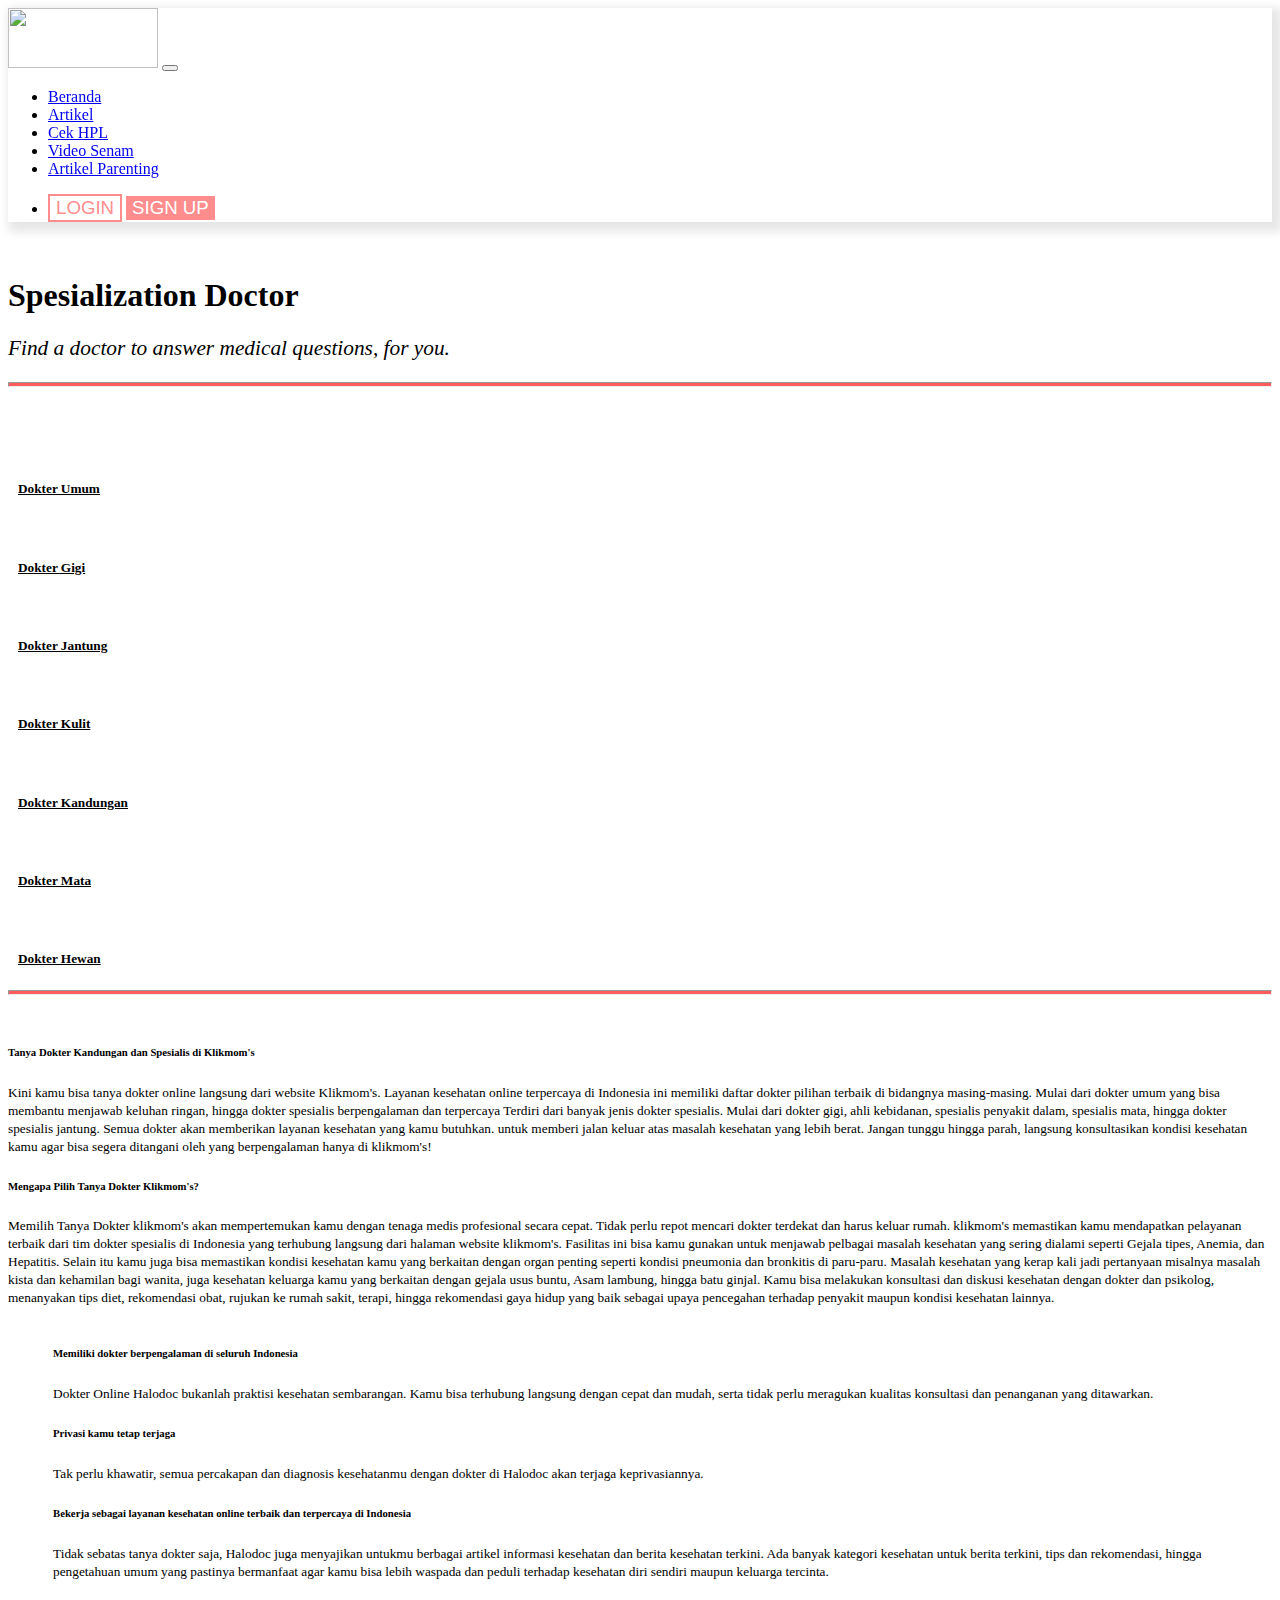
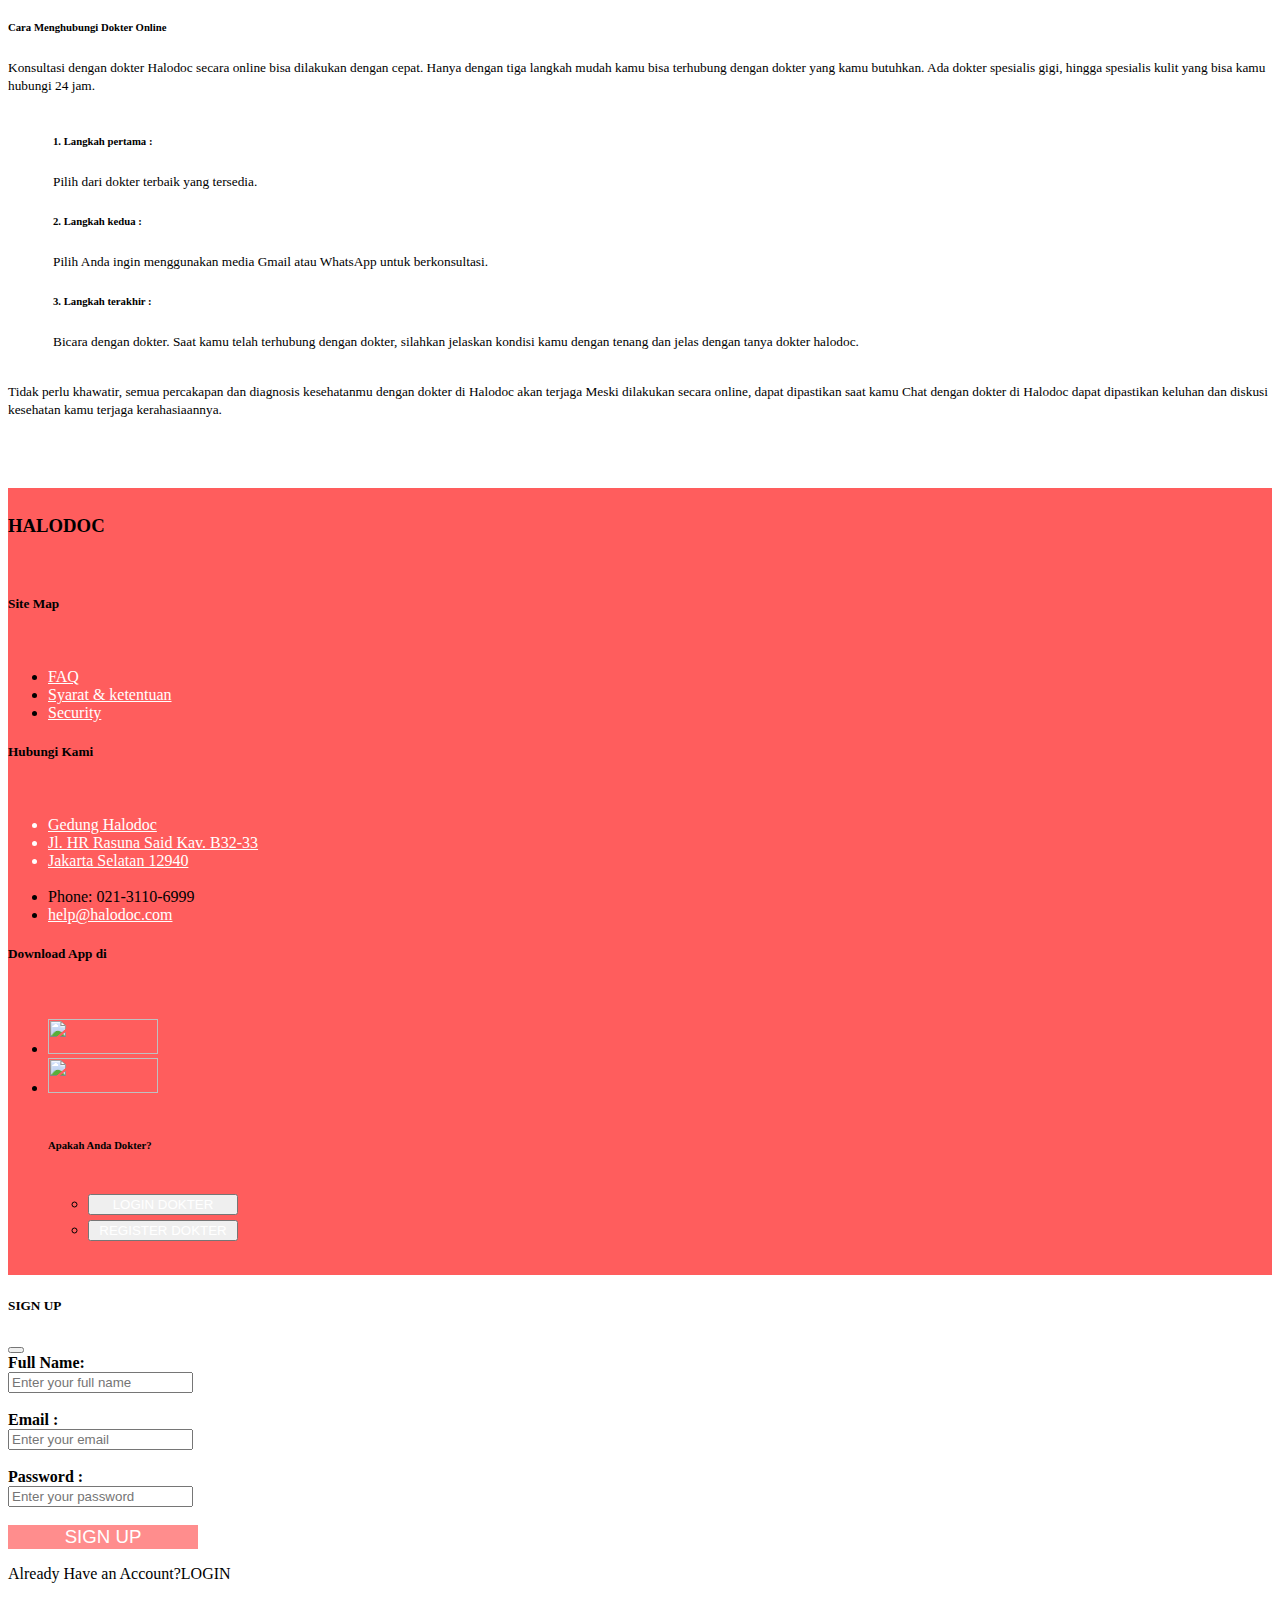
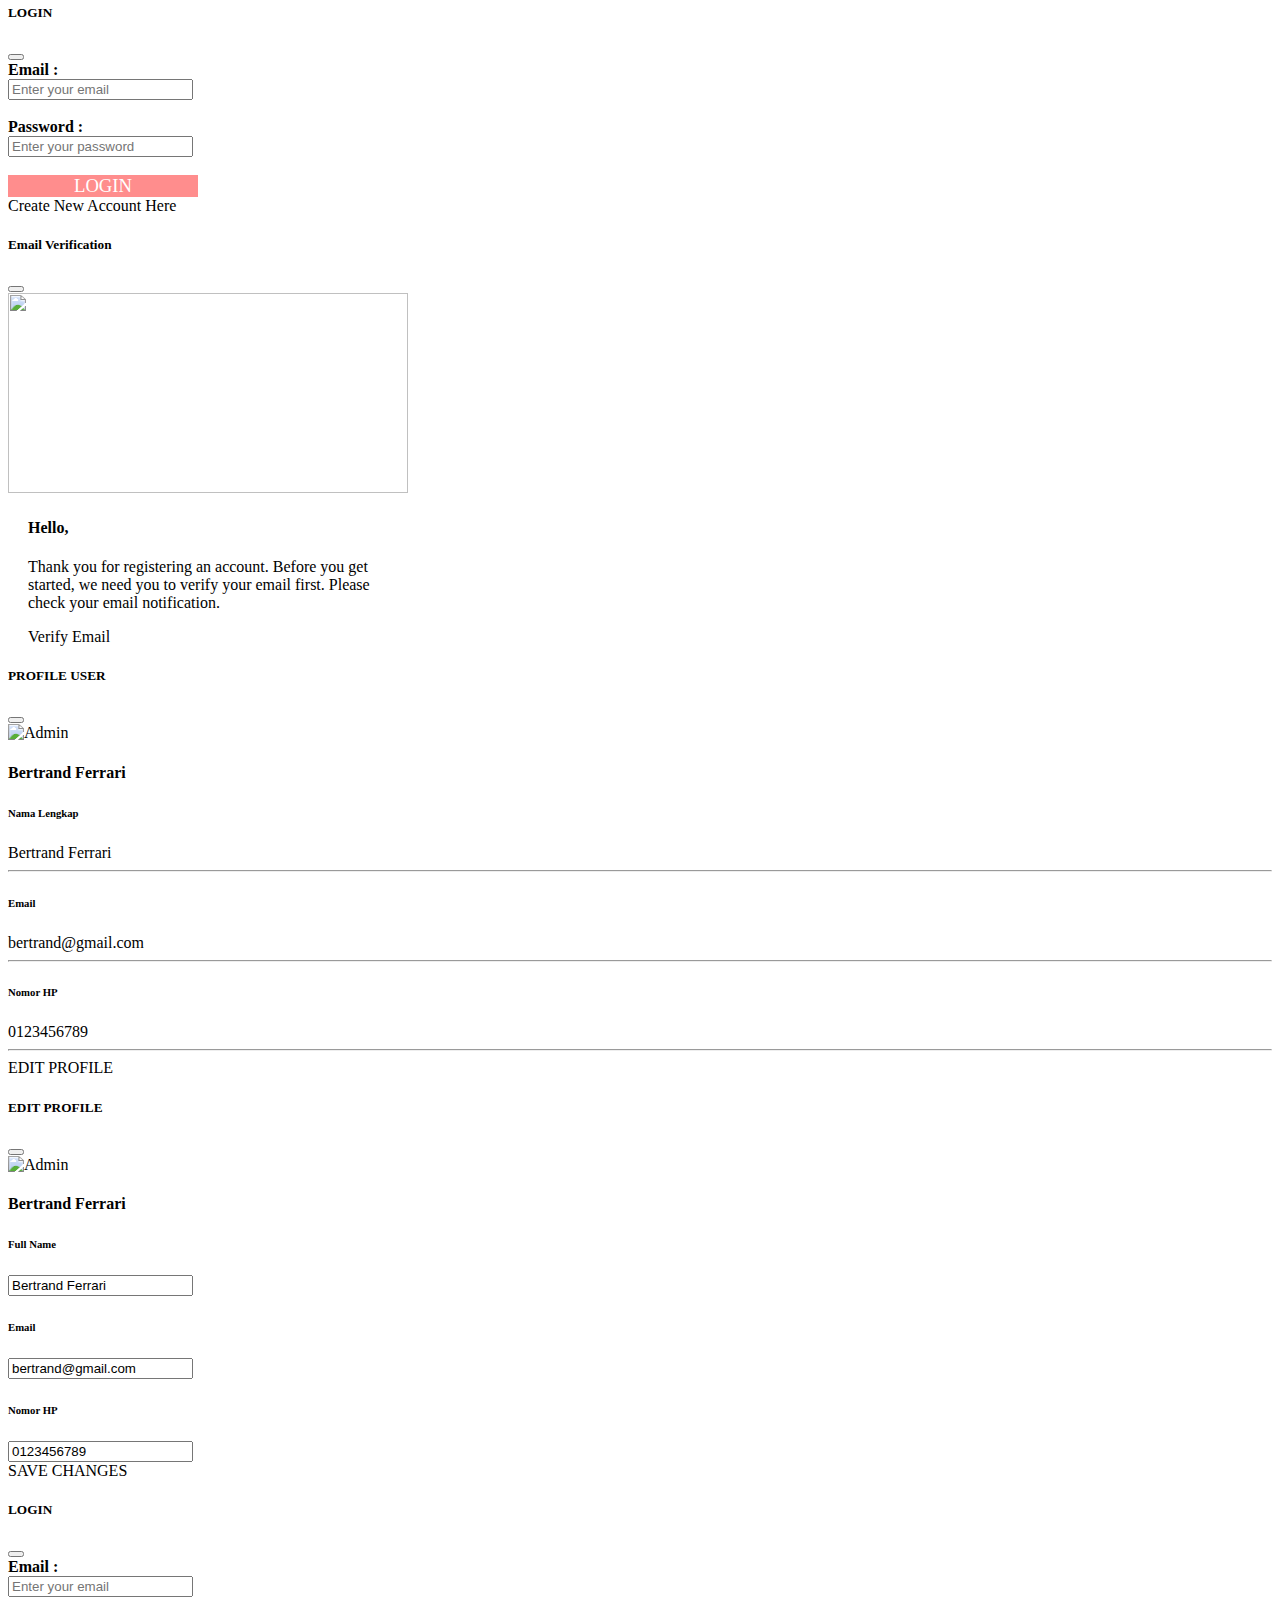
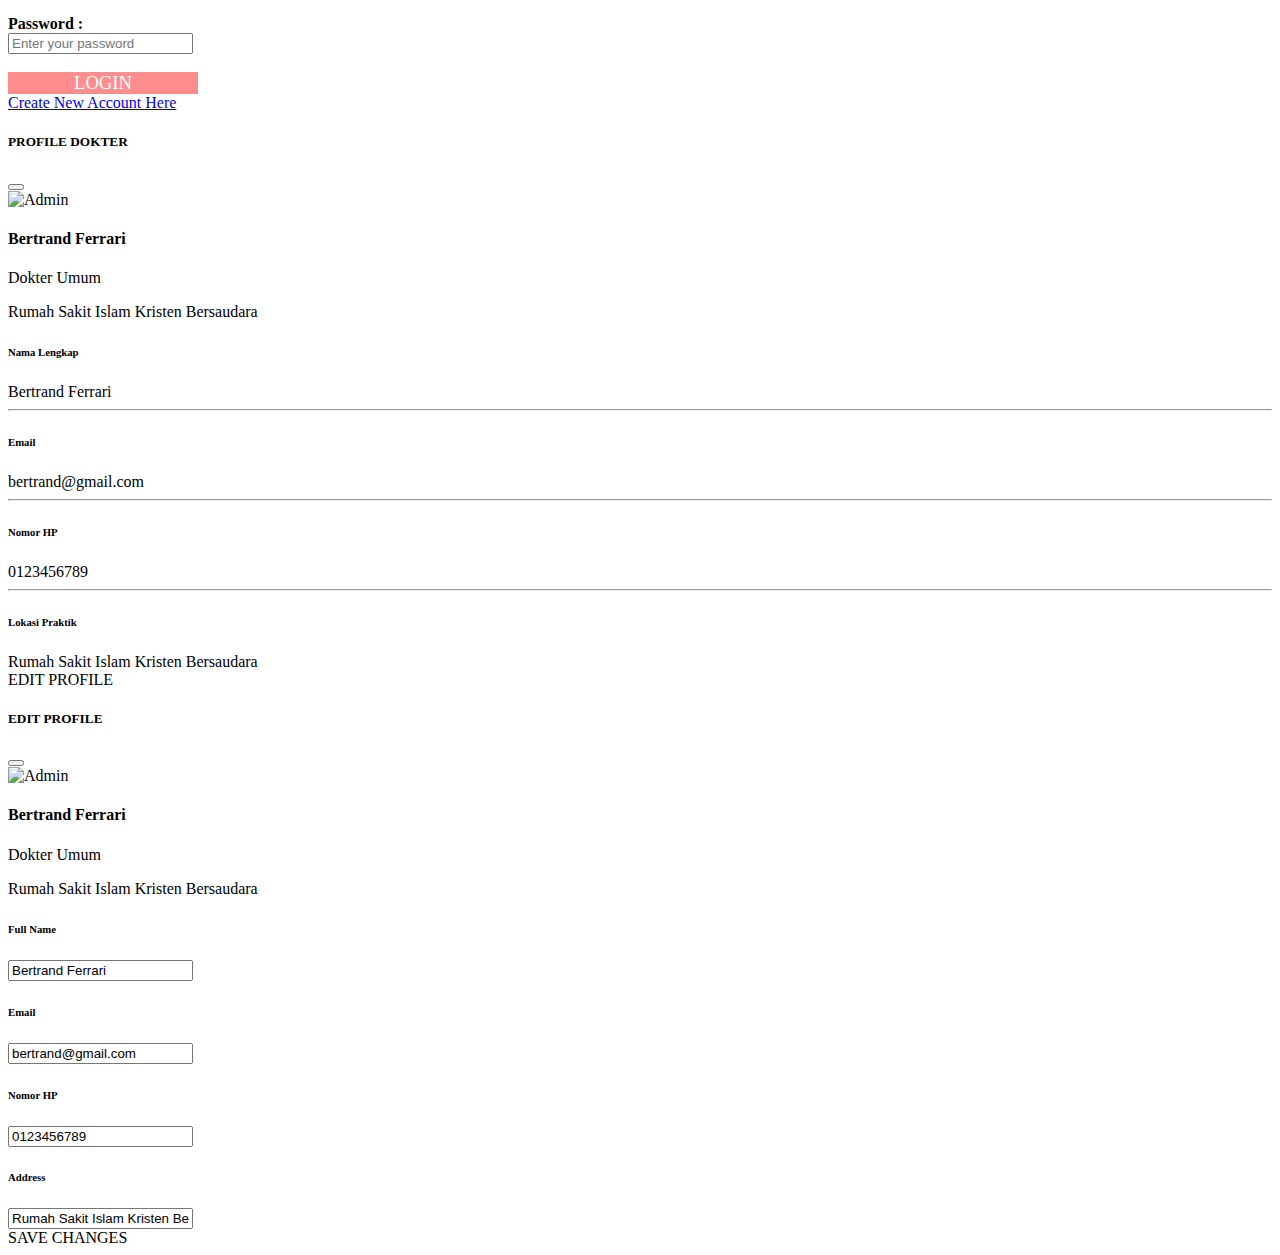
==== kategori.html @ 9a09d2a8 "commit on master" ====
<!DOCTYPE html>
<html lang="en">

<head>
    <title>Spesialis || HaloDoc</title>
    <meta charset="UTF-8">
    <meta http-equiv="X-UA-Compatible" content="IE=edge">
    <meta name="viewport" content="width=device-width, initial-scale=1.0">
    <link rel="stylesheet" href="style.css">
    <link href="https://cdn.jsdelivr.net/npm/bootstrap@5.1.0/dist/css/bootstrap.min.css" rel="stylesheet"
        integrity="sha384-KyZXEAg3QhqLMpG8r+8fhAXLRk2vvoC2f3B09zVXn8CA5QIVfZOJ3BCsw2P0p/We" crossorigin="anonymous">
    <script src="https://ajax.googleapis.com/ajax/libs/jquery/3.5.1/jquery.min.js"></script>
    <script src="https://unpkg.com/feather-icons"></script>

    <style>
        .tab {
            display: inline-block;
            margin-left: 45px;
        }

        .navbar {
            list-style-type: none;
            box-shadow: 5px 5px 10px 5px rgba(0, 0, 0, 0.1);
            top: 0;
            position: sticky;
            width: 100%;
            z-index: 1;
        }

        .button {
            background-color: #ff5d5d;
            border: none;
            color: white;
            text-align: center;
            text-decoration: none;
            display: inline-block;
            cursor: pointer;
            font-size: 14pt;
            opacity: 70%;
        }

        .button1 {
            background-color: white;
            color: #ff5d5d;
            border: 2px solid #ff5d5d;
            opacity: 70%;
        }
    </style>
</head>

<body>
    <nav class="navbar navbar-expand-lg navbar-light bg-light">
        <div class="container">
            <a class="navbar-brand" href="index.html"><img src="img/logo.png" width="150px" height="60px"></a>
            <button class="navbar-toggler" type="button" data-toggle="collapse" data-target="#navbarNav"
                aria-controls="navbarNav" aria-expanded="false" aria-label="Toggle navigation">
                <span class="navbar-toggler-icon"></span>
            </button>

            <div class="collapse navbar-collapse" id="navbarNav">
                <div class="nav-links">
                    <nav>
                        <ul>
                            <li><a href="index.html">Beranda</a></li>
                            <li><a href="artikel.html">Artikel</a></li>
                            <li><a href="hpl.html">Cek HPL</a></li>
                            <li><a href="senam.html">Video Senam</a></li>
                            <li><a href="parenting.html">Artikel Parenting</a></li>
                        </ul>
                    </nav>
                </div>
                <ul class="navbar-nav d-flex">
                    <li class="nav-item">
                        <button style="font-size: 14pt; opacity: 70%;" ; type="button" class="button1 "
                            data-bs-toggle="modal" data-bs-target="#exampleModalToggle2">
                            LOGIN
                        </button>
                        <button style="font-size: 14pt; opacity: 70%;" ; type="button" class="button "
                            data-bs-toggle="modal" data-bs-target="#exampleModalToggle">
                            SIGN UP
                        </button>
                    </li>
                </ul>
            </div>
        </div>
    </nav>
    <br>

    <div class="container">
        <div class="text-center">
            <h1>Spesialization Doctor</h1>
            <p style="font-size: 16pt;"><i>Find a doctor to answer medical questions, for you.</i></p>
            <hr size="5px" style="background-color: #ff5d5d"><br>
            <br>

            <div>
                <div class="row justify-content-center">
                    <div class="col-sm-4 col-md-2 mb-2 sehat" style="margin: 10px;">
                        <a href="listdokter.html" style="color: black;">
                            <div class="card-0">
                                <img src="img/dokterumum.png" alt="" class="img-fluid">
                                <div class="card-body">
                                    <h5 class="card-title">Dokter Umum</h5>
                                </div>
                            </div>
                        </a>
                    </div>

                    <div class="col-sm-4 col-md-2 mb-2 sehat" style="margin: 10px;">
                        <a href="listdokter.html" style="color: black;">
                            <div class="card-0">
                                <img src="img/dokterumum.png" alt="" class="img-fluid">
                                <div class="card-body">
                                    <h5 class="card-title">Dokter Gigi</h5>
                                </div>
                            </div>
                        </a>
                    </div>
                    <div class="col-sm-4 col-md-2 mb-2 sehat" style="margin: 10px;">
                        <a href="listdokter.html" style="color: black;">
                            <div class="card-0">
                                <img src="img/dokterumum.png" alt="" class="img-fluid">
                                <div class="card-body">
                                    <h5 class="card-title">Dokter Jantung</h5>
                                </div>
                            </div>
                        </a>
                    </div>
                    <div class="col-sm-3 col-md-2 mb-2 sehat" style="margin: 10px;">
                        <a href="listdokter.html" style="color: black;">
                            <div class="card-0">
                                <img src="img/dokterumum.png" alt="" class="img-fluid">
                                <div class="card-body">
                                    <h5 class="card-title">Dokter Kulit</h5>
                                </div>
                            </div>
                        </a>
                    </div>
                    <div class="col-sm-3 col-md-2 mb-2 sehat" style="margin: 10px;">
                        <a href="listdokter.html" style="color: black;">
                            <div class="card-0">
                                <img src="img/dokterumum.png" alt="" class="img-fluid">
                                <div class="card-body">
                                    <h5 class="card-title">Dokter Kandungan</h5>
                                </div>
                            </div>
                        </a>
                    </div>
                    <div class="col-sm-3 col-md-2 mb-2 sehat" style="margin: 10px;">
                        <a href="listdokter.html" style="color: black;">
                            <div class="card-0">
                                <img src="img/dokterumum.png" alt="" class="img-fluid">
                                <div class="card-body">
                                    <h5 class="card-title">Dokter Mata</h5>
                                </div>
                            </div>
                        </a>
                    </div>
                    <div class="col-sm-3 col-md-2 mb-2 sehat" style="margin: 10px;">
                        <a href="listdokter.html" style="color: black;">
                            <div class="card-0">
                                <img src="img/dokterumum.png" alt="" class="img-fluid">
                                <div class="card-body">
                                    <h5 class="card-title">Dokter Hewan</h5>
                                </div>
                            </div>
                        </a>
                    </div>
                </div>
            </div>
        </div>

        <hr size="5px" style="background-color: #ff5d5d;"><br>
        <div class="card shadow p-3 mb-5 bg-light rounded-3" style="width: auto; height: auto;">
            <div class="container">
                <div>
                    <h6 class="title">Tanya Dokter Kandungan dan Spesialis di Klikmom's</h6>
                    <p class="content"><small class="text-muted">Kini kamu bisa tanya dokter online langsung dari
                            website Klikmom's. Layanan kesehatan online terpercaya di Indonesia ini memiliki daftar
                            dokter
                            pilihan terbaik di bidangnya masing-masing. Mulai dari dokter umum yang bisa membantu
                            menjawab keluhan ringan, hingga dokter spesialis berpengalaman dan terpercaya Terdiri dari
                            banyak jenis dokter spesialis. Mulai dari dokter gigi, ahli kebidanan, spesialis penyakit
                            dalam, spesialis mata, hingga dokter spesialis jantung. Semua dokter akan memberikan layanan
                            kesehatan yang kamu butuhkan. untuk memberi jalan keluar atas masalah kesehatan yang lebih
                            berat. Jangan tunggu hingga parah, langsung konsultasikan kondisi kesehatan kamu agar bisa
                            segera ditangani oleh yang berpengalaman hanya di klikmom's!</small></p>
                </div>
                <div>
                    <h6 class="title">Mengapa Pilih Tanya Dokter Klikmom's?</h6>
                    <p class="content"><small class="text-muted">Memilih Tanya Dokter klikmom's akan mempertemukan kamu
                            dengan tenaga medis profesional secara cepat. Tidak perlu repot mencari dokter terdekat dan
                            harus keluar rumah. klikmom's memastikan kamu mendapatkan pelayanan terbaik dari tim dokter
                            spesialis di Indonesia yang terhubung langsung dari halaman website klikmom's.
                            Fasilitas ini bisa kamu gunakan untuk menjawab pelbagai masalah kesehatan yang sering
                            dialami seperti Gejala tipes, Anemia, dan Hepatitis. Selain itu kamu juga bisa memastikan
                            kondisi kesehatan kamu yang berkaitan dengan organ penting seperti kondisi pneumonia dan
                            bronkitis di paru-paru. Masalah kesehatan yang kerap kali jadi pertanyaan misalnya masalah
                            kista dan kehamilan bagi wanita, juga kesehatan keluarga kamu yang berkaitan dengan gejala
                            usus buntu, Asam lambung, hingga batu ginjal.
                            Kamu bisa melakukan konsultasi dan diskusi kesehatan dengan dokter dan psikolog, menanyakan
                            tips diet, rekomendasi obat, rujukan ke rumah sakit, terapi, hingga rekomendasi gaya hidup
                            yang baik sebagai upaya pencegahan terhadap penyakit maupun kondisi kesehatan
                            lainnya.</small></p>
                </div>
                <div class="tab">
                    <div>
                        <h6 class="title">Memiliki dokter berpengalaman di seluruh Indonesia</h6>
                        <p class="content"><small class="text-muted">Dokter Online Halodoc bukanlah praktisi kesehatan
                                sembarangan. Kamu bisa terhubung langsung dengan cepat dan mudah, serta tidak perlu
                                meragukan kualitas konsultasi dan penanganan yang ditawarkan.</small></p>
                    </div>
                    <div>
                        <h6 class="title">Privasi kamu tetap terjaga</h6>
                        <p class="content"><small class="text-muted">Tak perlu khawatir, semua percakapan dan diagnosis
                                kesehatanmu dengan dokter di Halodoc akan terjaga keprivasiannya.</small></p>
                    </div>
                    <div>
                        <h6 class="title">Bekerja sebagai layanan kesehatan online terbaik dan terpercaya di Indonesia
                        </h6>
                        <p class="content"><small class="text-muted">Tidak sebatas tanya dokter saja, Halodoc juga
                                menyajikan untukmu berbagai artikel informasi kesehatan dan berita kesehatan terkini.
                                Ada banyak kategori kesehatan untuk berita terkini, tips dan rekomendasi, hingga
                                pengetahuan umum yang pastinya bermanfaat agar kamu bisa lebih waspada dan peduli
                                terhadap kesehatan diri sendiri maupun keluarga tercinta.</small></p>
                    </div>
                </div>
                <div>
                    <h6 class="title">Cara Menghubungi Dokter Online</h6>
                    <p class="content"><small class="text-muted">Konsultasi dengan dokter Halodoc secara online bisa
                            dilakukan dengan cepat. Hanya dengan tiga langkah mudah kamu bisa terhubung dengan dokter
                            yang kamu butuhkan. Ada dokter spesialis gigi, hingga spesialis kulit yang bisa kamu hubungi
                            24 jam.</small></p>
                </div>
                <div class="tab">
                    <div>
                        <h6 class="title">1. Langkah pertama :</h6>
                        <p class="content"><small class="text-muted">Pilih dari dokter terbaik yang tersedia.</small>
                        </p>
                    </div>
                    <div>
                        <h6 class="title">2. Langkah kedua :</h6>
                        <p class="content"><small class="text-muted">Pilih Anda ingin menggunakan media Gmail atau
                                WhatsApp untuk berkonsultasi.</small></p>
                    </div>
                    <div>
                        <h6 class="title">3. Langkah terakhir :</h6>
                        <p class="content"><small class="text-muted">Bicara dengan dokter. Saat kamu telah terhubung
                                dengan dokter, silahkan jelaskan kondisi kamu dengan tenang dan jelas dengan tanya
                                dokter halodoc.</small></p>
                    </div>
                </div>
                <p class="content"><small class="text-muted">Tidak perlu khawatir, semua percakapan dan diagnosis
                        kesehatanmu dengan dokter di Halodoc akan terjaga Meski dilakukan secara online, dapat
                        dipastikan saat kamu Chat dengan dokter di Halodoc dapat dipastikan keluhan dan diskusi
                        kesehatan kamu terjaga kerahasiaannya.</small></p><br><br>
            </div>
        </div>
    </div>
    <br>

    <footer>
        <div class="footer-bottom" style="padding-top: 8px; background-color: #ff5d5d">
            <div class="container ">
                <div class="row justify-content-xl-center">
                    <div class="col">
                        <div class="header">
                            <h3>HALODOC</h3>
                        </div>
                        <br>
                    </div>
                    <div class="col-lg-2 col-md-5">
                        <div class="header">
                            <h5>Site Map</h5>
                        </div>
                        <br>
                        <ul class="footer-nav nav flex-column">
                            <li class="nav-item"><a style="color:white;" href="faq.html">FAQ </a></li>
                            <li class="nav-item"><a style="color:white;" href="sk.html">Syarat & ketentuan</a></li>
                            <li class="nav-item"><a style="color:white;" href="security.html">Security</a></li>
                        </ul>
                    </div>

                    <div class="col-lg-3 col-md-5">
                        <div class="header">
                            <h5>Hubungi Kami</h5>
                        </div>
                        <br>
                        <ul class="footer-nav nav flex-column">
                            <a style="color:white;" href="https://goo.gl/maps/Hh8ur6wiwonyxV1Z8">
                                <li class="nav-item">
                                    Gedung Halodoc
                                </li>
                                <li class="nav-item">
                                    Jl. HR Rasuna Said Kav. B32-33
                                </li>
                                <li class="nav-item">
                                    Jakarta Selatan 12940
                                </li>
                            </a>


                            <br>
                            <li class="nav-item">Phone: 021-3110-6999</li>
                            <li class="nav-item"><a style="color:white;" href='help@halodoc.com'>help@halodoc.com</a>
                            </li>
                        </ul>
                    </div>
                    <div class="col-lg-3 col-md-5">
                        <div class="header">
                            <h5>Download App di</h5>
                        </div>
                        <br>
                        <ul class="footer-nav nav flex-column">
                            <li class="nav-item">
                                <a
                                    href="https://play.google.com/store/apps/details?id=com.linkdokter.halodoc.android&hl=in&gl=US">
                                    <img src="img/Google Play.png" width="110px" height="35px"></a>
                            </li>
                            <li class="nav-item">
                                <a href="https://apps.apple.com/id/app/halodoc-doctors-medicines/id1067217981">
                                    <img src="img/App Store.png" width="110px" height="35px"></a>
                            </li>
                            <br>
                            <div class="header">
                                <h6>Apakah Anda Dokter?</h6>
                            </div>
                            <br>
                            <ul class="footer-nav nav flex-column" style="margin-bottom: 5px;">
                                <li class="nav-item">
                                    <button style="color: white; font-size: 10pt; width: 150px;" ; type="button"
                                        class="btn border border-dark" data-bs-toggle="modal"
                                        data-bs-target="#exampleModalToggle10">
                                        LOGIN DOKTER
                                    </button>
                                </li>
                            </ul>
                            <ul class="footer-nav nav flex-column">
                                <li class="nav-item">
                                    <a href="registerdokter.html">
                                        <button style="color: white; font-size: 10pt; width: 150px;" ; type="button"
                                            class="btn border border-dark">
                                            REGISTER DOKTER
                                        </button>
                                    </a>
                                </li>
                            </ul>
                        </ul>
                    </div>


                </div>
            </div>
            <br>
        </div>
        </div>
    </footer>

    <!--SIGN UP USER-->
    <div class="modal fade" id="exampleModalToggle" aria-hidden="true" aria-labelledby="exampleModalToggleLabel"
        tabindex="-1">
        <div class="modal-dialog modal-dialog-centered">
            <div class="modal-content">
                <div class="modal-header">
                    <h5 class="modal-title" id="exampleModalToggleLabel">SIGN UP</h5>
                    <button type="button" class="btn-close" data-bs-dismiss="modal" aria-label="Close"></button>
                </div>
                <div class="modal-body">
                    <label for="name"><b>Full Name: </b></label><br>
                    <input id="name" placeholder="Enter your full name" maxlength="50" name="name" type="text"
                        required /><br><br>

                    <label for="email"><b>Email : </b></label><br>
                    <input id="email" placeholder="Enter your email" maxlength="50" name="email" type="email"
                        required /><br><br>

                    <label for="password"><b>Password :</b></label><br>
                    <input id="password" placeholder="Enter your password" maxlength="50" name="password"
                        type="password" required /><br><br>

                    <input class="button" data-bs-target="#exampleModalToggle3" data-bs-toggle="modal"
                        data-bs-dismiss="modal" type="button" style="width: 190px; " value="SIGN UP">

                </div>
                <div class="modal-footer">
                    <p>
                        Already Have an Account?<a class="btn btn-link" data-bs-target="#exampleModalToggle2"
                            data-bs-toggle="modal" data-bs-dismiss="modal">LOGIN</a>
                    </p>

                </div>
            </div>
        </div>
    </div>

    <!--LOGIN USER-->
    <div class="modal fade" id="exampleModalToggle2" aria-hidden="true" aria-labelledby="exampleModalToggleLabel2"
        tabindex="-1">
        <div class="modal-dialog modal-dialog-centered">
            <div class="modal-content">
                <div class="modal-header">
                    <h5 class="modal-title" id="exampleModalToggleLabel2">LOGIN</h5>
                    <button type="button" class="btn-close" data-bs-dismiss="modal" aria-label="Close"></button>
                </div>
                <div class="modal-body">
                    <label for="email"><b>Email : </b></label><br>
                    <input id="email" placeholder="Enter your email" maxlength="50" name="email" type="email"
                        required /><br><br>

                    <label for="password"><b>Password :</b></label><br>
                    <input id="password" placeholder="Enter your password" maxlength="50" name="password"
                        type="password" required /><br><br>

                    <a data-bs-target="#exampleModalToggle4" data-bs-toggle="modal" data-bs-dismiss="modal"
                        class="button" style="width: 190px;">LOGIN</a>
                </div>
                <div class="modal-footer">
                    <a data-bs-target="#exampleModalToggle" data-bs-toggle="modal" data-bs-dismiss="modal"
                        class="btn btn-link">Create New Account Here</a>
                </div>
            </div>
        </div>
    </div>

    <!--USER VERIFICATION-->
    <div class="modal fade" id="exampleModalToggle3" tabindex="-1" aria-labelledby="exampleModalLabel"
        aria-hidden="true">
        <div class="modal-dialog" style="width:400px">
            <div class="modal-content">
                <div class="modal-header justify-content-center">
                    <h5 class="modal-title">Email Verification</h5>
                    <button type="button" class="btn-close" data-bs-dismiss="modal" aria-label="Close"></button>
                </div>
                <div class="modal-body">
                    <div>
                        <img src="img/emailverifikasi.jpg" width="100%" height="200px">
                    </div>
                    <div style="margin: 5% 5%;">
                        <h4>Hello, </h4>
                        <p class="card-text">
                            Thank you for registering an account. Before you get started,
                            we need you to verify your email first. Please check your email notification.
                        </p>
                        <div>
                            <a class="d-flex justify-content-center btn btn-success">
                                Verify Email
                            </a>
                        </div>
                    </div>
                </div>
            </div>
        </div>
    </div>

    <!--PROFILE USER PAS LOGIN-->
    <div class="modal fade" id="exampleModalToggle4" aria-hidden="true" aria-labelledby="exampleModalToggleLabel"
        tabindex="-1">
        <div class="modal-dialog modal-dialog-centered">
            <div class="modal-content">
                <div class="modal-header">
                    <h5 class="modal-title" id="exampleModalToggleLabel4">PROFILE USER</h5>
                    <button type="button" class="btn-close" data-bs-dismiss="modal" aria-label="Close"></button>
                </div>
                <div class="modal-body">
                    <div class="container">
                        <div class="main-body">
                            <div class="col">
                                <div class="card-0">
                                    <div class="card-body">
                                        <div class="d-flex flex-column align-items-center text-center">
                                            <img src="https://bootdey.com/img/Content/avatar/avatar7.png" alt="Admin"
                                                class="rounded-circle" width="150">
                                            <div class="mt-3">
                                                <h4>Bertrand Ferrari</h4>
                                            </div>
                                        </div>
                                    </div>
                                </div>


                            </div>
                            <div class="col">
                                <div class="card-0 mb-3">
                                    <div class="card-body">
                                        <div class="row">
                                            <div class="col-sm-4">
                                                <h6 class="mb-0">Nama Lengkap</h6>
                                            </div>
                                            <div class="col-sm-9 text-secondary">
                                                Bertrand Ferrari
                                            </div>
                                        </div>
                                        <hr>
                                        <div class="row">
                                            <div class="col-sm-4">
                                                <h6 class="mb-0">Email</h6>
                                            </div>
                                            <div class="col-sm-9 text-secondary">
                                                bertrand@gmail.com
                                            </div>
                                        </div>
                                        <hr>
                                        <div class="row">
                                            <div class="col-sm-4">
                                                <h6 class="mb-0">Nomor HP</h6>
                                            </div>
                                            <div class="col-sm-9 text-secondary">
                                                0123456789
                                            </div>
                                        </div>
                                        <hr>
                                    </div>
                                </div>
                            </div>

                        </div>
                    </div>
                </div>
                <div class="modal-footer">
                    <a class="btn btn-success" data-bs-target="#exampleModalToggle5" data-bs-toggle="modal"
                        data-bs-dismiss="modal">EDIT PROFILE</a>

                </div>
            </div>
        </div>
    </div>

    <!--EDIT PROFILE USER-->
    <div class="modal fade" id="exampleModalToggle5" aria-hidden="true" aria-labelledby="exampleModalToggleLabel2"
        tabindex="-1">
        <div class="modal-dialog modal-dialog-centered">
            <div class="modal-content">
                <div class="modal-header">
                    <h5 class="modal-title" id="exampleModalToggleLabel5">EDIT PROFILE</h5>
                    <button type="button" class="btn-close" data-bs-dismiss="modal" aria-label="Close"></button>
                </div>
                <div class="modal-body">
                    <div class="container">
                        <div class="main-body">
                            <div class="col">
                                <div class="card-0">
                                    <div class="card-body">
                                        <div class="d-flex flex-column align-items-center text-center">
                                            <img src="https://bootdey.com/img/Content/avatar/avatar7.png" alt="Admin"
                                                class="rounded-circle" width="150">
                                            <div class="mt-3">
                                                <h4>Bertrand Ferrari</h4>
                                            </div>
                                        </div>

                                    </div>
                                </div>
                            </div>
                            <div class="col">
                                <div class="card-0">
                                    <div class="card-body">
                                        <div class="row mb-3">
                                            <div class="col-sm-3">
                                                <h6 class="mb-0">Full Name</h6>
                                            </div>
                                            <div class="col-sm-9 text-secondary">
                                                <input type="text" class="form-control" value="Bertrand Ferrari">
                                            </div>
                                        </div>
                                        <div class="row mb-3">
                                            <div class="col-sm-3">
                                                <h6 class="mb-0">Email</h6>
                                            </div>
                                            <div class="col-sm-9 text-secondary">
                                                <input type="text" class="form-control" value="bertrand@gmail.com">
                                            </div>
                                        </div>
                                        <div class="row mb-3">
                                            <div class="col-sm-3">
                                                <h6 class="mb-0">Nomor HP</h6>
                                            </div>
                                            <div class="col-sm-9 text-secondary">
                                                <input type="text" class="form-control" value="0123456789">
                                            </div>
                                        </div>
                                    </div>
                                </div>
                            </div>
                        </div>
                    </div>
                </div>
                <div class="modal-footer">
                    <a data-bs-target="#exampleModalToggle4" data-bs-toggle="modal" data-bs-dismiss="modal"
                        class="btn btn-success">SAVE CHANGES</a>
                </div>
            </div>
        </div>
    </div>


    <!--LOGIN DOKTER-->
    <div class="modal fade" id="exampleModalToggle10" aria-hidden="true" aria-labelledby="exampleModalToggleLabel2"
        tabindex="-1">
        <div class="modal-dialog modal-dialog-centered">
            <div class="modal-content">
                <div class="modal-header">
                    <h5 class="modal-title" id="exampleModalToggleLabel10">LOGIN</h5>
                    <button type="button" class="btn-close" data-bs-dismiss="modal" aria-label="Close"></button>
                </div>
                <div class="modal-body">
                    <label for="email"><b>Email : </b></label><br>
                    <input id="email" placeholder="Enter your email" maxlength="50" name="email" type="email"
                        required /><br><br>

                    <label for="password"><b>Password :</b></label><br>
                    <input id="password" placeholder="Enter your password" maxlength="50" name="password"
                        type="password" required /><br><br>

                    <a data-bs-target="#exampleModalToggle11" data-bs-toggle="modal" data-bs-dismiss="modal"
                        class="button" style="width: 190px;">LOGIN</a>
                </div>
                <div class="modal-footer">
                    <a href="registerdokter.html" class="btn btn-link">Create New Account Here</a>
                </div>
            </div>
        </div>
    </div>

    <!--PROFILE DOKTER PAS LOGIN-->
    <div class="modal fade" id="exampleModalToggle11" aria-hidden="true" aria-labelledby="exampleModalToggleLabel"
        tabindex="-1">
        <div class="modal-dialog modal-dialog-centered">
            <div class="modal-content">
                <div class="modal-header">
                    <h5 class="modal-title" id="exampleModalToggleLabel11">PROFILE DOKTER</h5>
                    <button type="button" class="btn-close" data-bs-dismiss="modal" aria-label="Close"></button>
                </div>
                <div class="modal-body">
                    <div class="container">
                        <div class="main-body">
                            <div class="col">
                                <div class="card-0">
                                    <div class="card-body">
                                        <div class="d-flex flex-column align-items-center text-center">
                                            <img src="https://bootdey.com/img/Content/avatar/avatar7.png" alt="Admin"
                                                class="rounded-circle" width="150">
                                            <div class="mt-3">
                                                <h4>Bertrand Ferrari</h4>
                                                <p class="text-secondary mb-1">Dokter Umum</p>
                                                <p class="text-muted font-size-sm">Rumah Sakit Islam Kristen Bersaudara
                                                </p>
                                            </div>
                                        </div>
                                    </div>
                                </div>

                            </div>
                            <div class="col">
                                <div class="card-0 mb-4">
                                    <div class="card-body">
                                        <div class="row">
                                            <div class="col-sm-4">
                                                <h6 class="mb-0">Nama Lengkap</h6>
                                            </div>
                                            <div class="col-sm-9 text-secondary">
                                                Bertrand Ferrari
                                            </div>
                                        </div>
                                        <hr>
                                        <div class="row">
                                            <div class="col-sm-4">
                                                <h6 class="mb-0">Email</h6>
                                            </div>
                                            <div class="col-sm-9 text-secondary">
                                                bertrand@gmail.com
                                            </div>
                                        </div>
                                        <hr>
                                        <div class="row">
                                            <div class="col-sm-4">
                                                <h6 class="mb-0">Nomor HP</h6>
                                            </div>
                                            <div class="col-sm-9 text-secondary">
                                                0123456789
                                            </div>
                                        </div>
                                        <hr>
                                        <div class="row">
                                            <div class="col-sm-4">
                                                <h6 class="mb-0">Lokasi Praktik</h6>
                                            </div>
                                            <div class="col-sm-9 text-secondary">
                                                Rumah Sakit Islam Kristen Bersaudara
                                            </div>
                                        </div>
                                    </div>
                                </div>
                            </div>
                        </div>
                    </div>
                </div>
                <div class="modal-footer">
                    <a class="btn btn-success" data-bs-target="#exampleModalToggle12" data-bs-toggle="modal"
                        data-bs-dismiss="modal">EDIT PROFILE</a>

                </div>
            </div>
        </div>
    </div>

    <!--EDIT PROFILE DOKTER-->
    <div class="modal fade" id="exampleModalToggle12" aria-hidden="true" aria-labelledby="exampleModalToggleLabel2"
        tabindex="-1">
        <div class="modal-dialog modal-dialog-centered">
            <div class="modal-content">
                <div class="modal-header">
                    <h5 class="modal-title" id="exampleModalToggleLabel12">EDIT PROFILE</h5>
                    <button type="button" class="btn-close" data-bs-dismiss="modal" aria-label="Close"></button>
                </div>
                <div class="modal-body">
                    <div class="container">
                        <div class="main-body">
                            <div class="col">
                                <div class="card-0">
                                    <div class="card-body">
                                        <div class="d-flex flex-column align-items-center text-center">
                                            <img src="https://bootdey.com/img/Content/avatar/avatar7.png" alt="Admin"
                                                class="rounded-circle" width="150">
                                            <div class="mt-3">
                                                <h4>Bertrand Ferrari</h4>
                                                <p class="text-secondary mb-1">Dokter Umum</p>
                                                <p class="text-muted font-size-sm">Rumah Sakit Islam Kristen Bersaudara
                                                </p>
                                            </div>
                                        </div>

                                    </div>
                                </div>
                            </div>
                            <div class="col">
                                <div class="card-0">
                                    <div class="card-body">
                                        <div class="row mb-3">
                                            <div class="col-sm-3">
                                                <h6 class="mb-0">Full Name</h6>
                                            </div>
                                            <div class="col-sm-9 text-secondary">
                                                <input type="text" class="form-control" value="Bertrand Ferrari">
                                            </div>
                                        </div>
                                        <div class="row mb-3">
                                            <div class="col-sm-3">
                                                <h6 class="mb-0">Email</h6>
                                            </div>
                                            <div class="col-sm-9 text-secondary">
                                                <input type="text" class="form-control" value="bertrand@gmail.com">
                                            </div>
                                        </div>
                                        <div class="row mb-3">
                                            <div class="col-sm-3">
                                                <h6 class="mb-0">Nomor HP</h6>
                                            </div>
                                            <div class="col-sm-9 text-secondary">
                                                <input type="text" class="form-control" value="0123456789">
                                            </div>
                                        </div>
                                        <div class="row mb-3">
                                            <div class="col-sm-3">
                                                <h6 class="mb-0">Address</h6>
                                            </div>
                                            <div class="col-sm-9 text-secondary">
                                                <input type="text" class="form-control"
                                                    value="Rumah Sakit Islam Kristen Bersaudara">
                                            </div>
                                        </div>
                                    </div>
                                </div>
                            </div>
                        </div>
                    </div>
                </div>
                <div class="modal-footer">
                    <a data-bs-target="#exampleModalToggle11" data-bs-toggle="modal" data-bs-dismiss="modal"
                        class="btn btn-success">SAVE CHANGES</a>
                </div>
            </div>
        </div>
    </div>

    <script src="https://cdn.jsdelivr.net/npm/bootstrap@5.1.1/dist/js/bootstrap.bundle.min.js"
        integrity="sha384-/bQdsTh/da6pkI1MST/rWKFNjaCP5gBSY4sEBT38Q/9RBh9AH40zEOg7Hlq2THRZ" crossorigin="anonymous">
    </script>
    <script src="https://code.jquery.com/jquery-3.2.1.slim.min.js"
        integrity="sha384-KJ3o2DKtIkvYIK3UENzmM7KCkRr/rE9/Qpg6aAZGJwFDMVNA/GpGFF93hXpG5KkN" crossorigin="anonymous">
    </script>
    <script src="https://cdnjs.cloudflare.com/ajax/libs/popper.js/1.12.9/umd/popper.min.js"
        integrity="sha384-ApNbgh9B+Y1QKtv3Rn7W3mgPxhU9K/ScQsAP7hUibX39j7fakFPskvXusvfa0b4Q" crossorigin="anonymous">
    </script>
    <script src="https://maxcdn.bootstrapcdn.com/bootstrap/4.0.0/js/bootstrap.min.js"
        integrity="sha384-JZR6Spejh4U02d8jOt6vLEHfe/JQGiRRSQQxSfFWpi1MquVdAyjUar5+76PVCmYl" crossorigin="anonymous">
    </script>
    <script>
        feather.replace()
    </script>
</body>

</html>
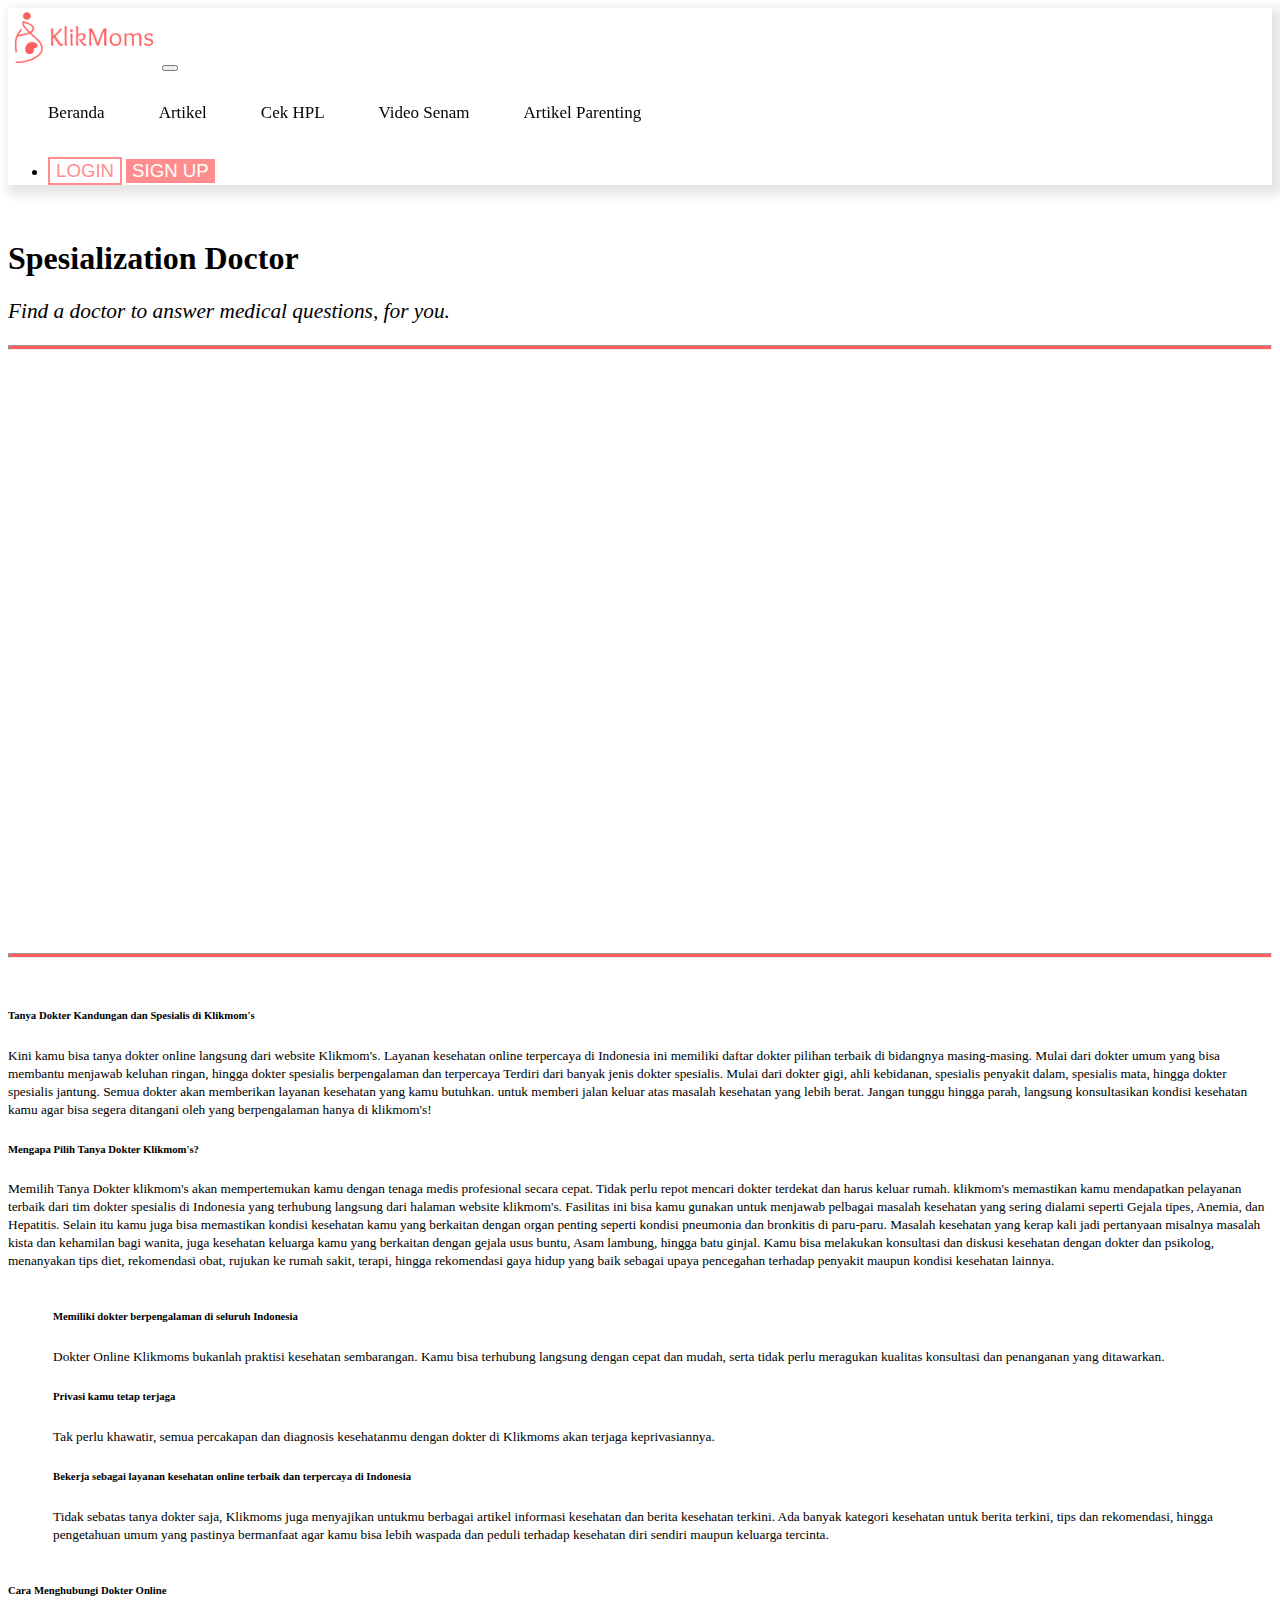
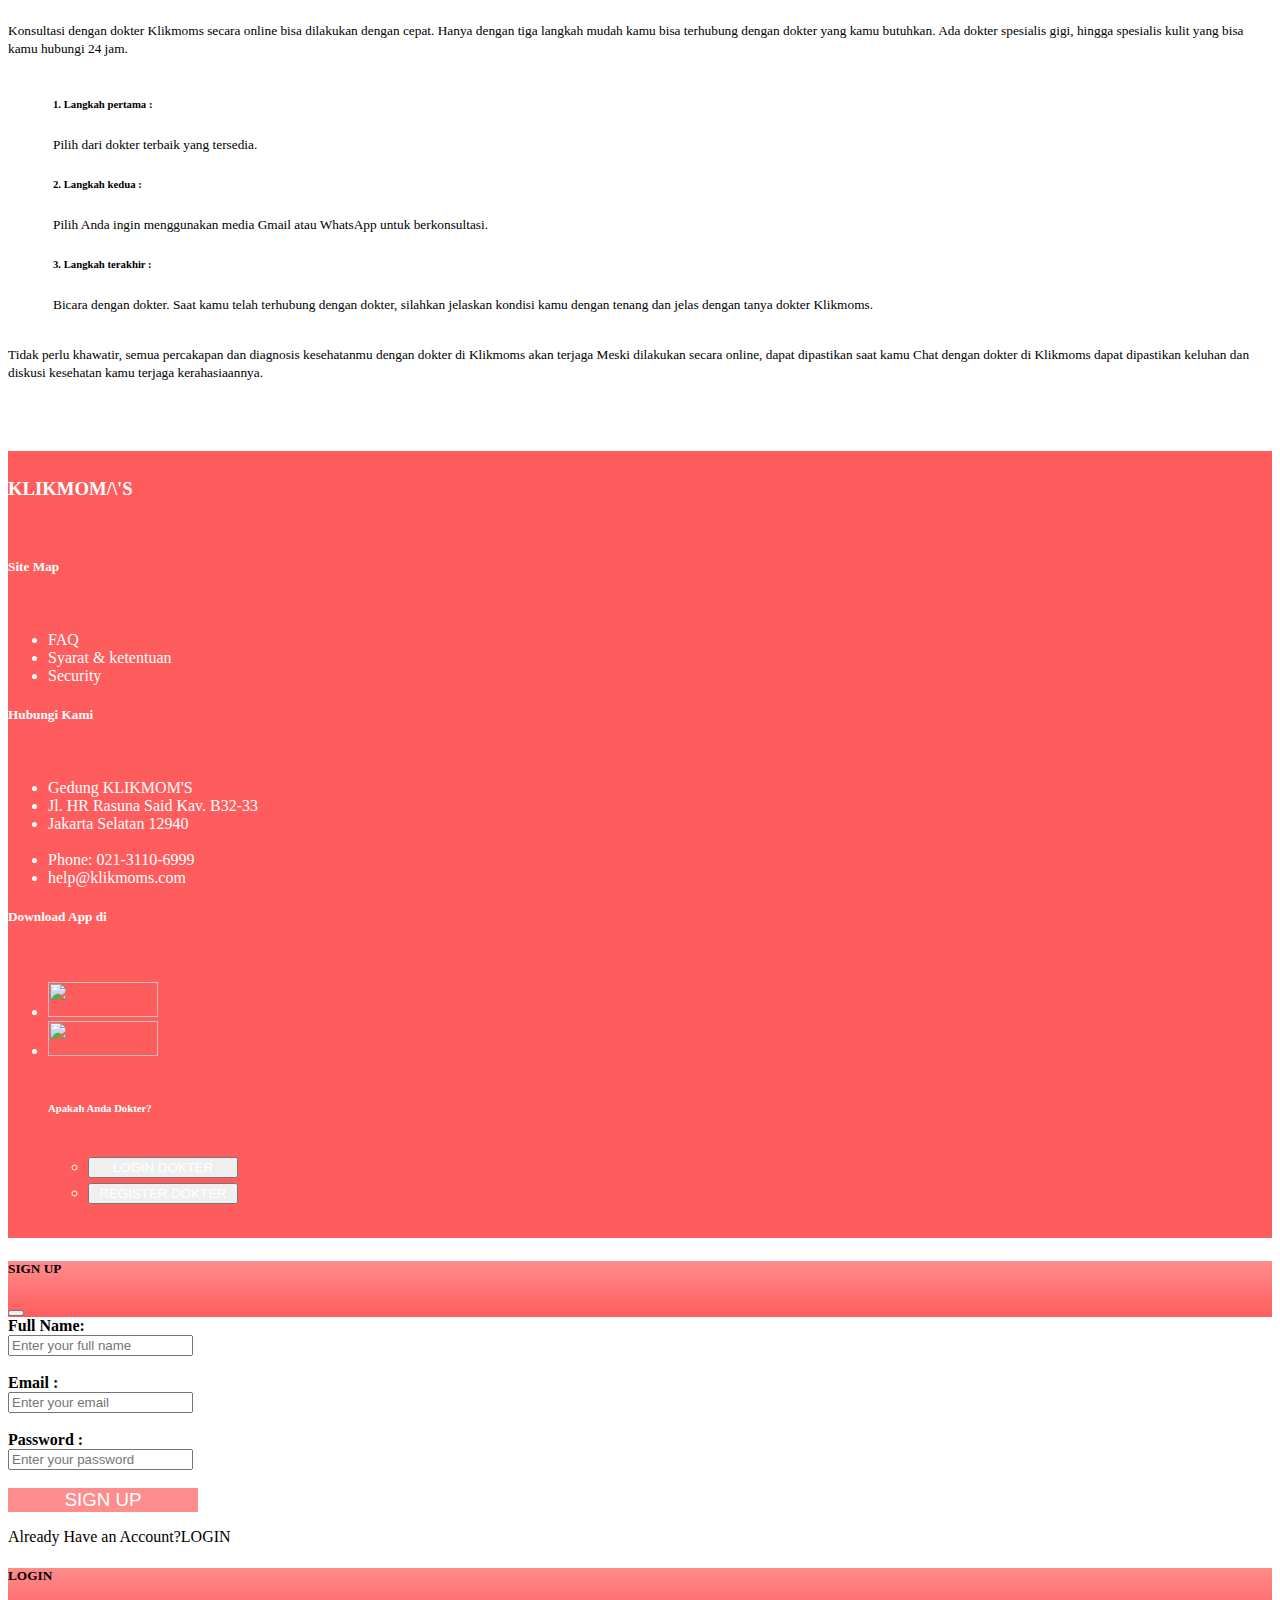
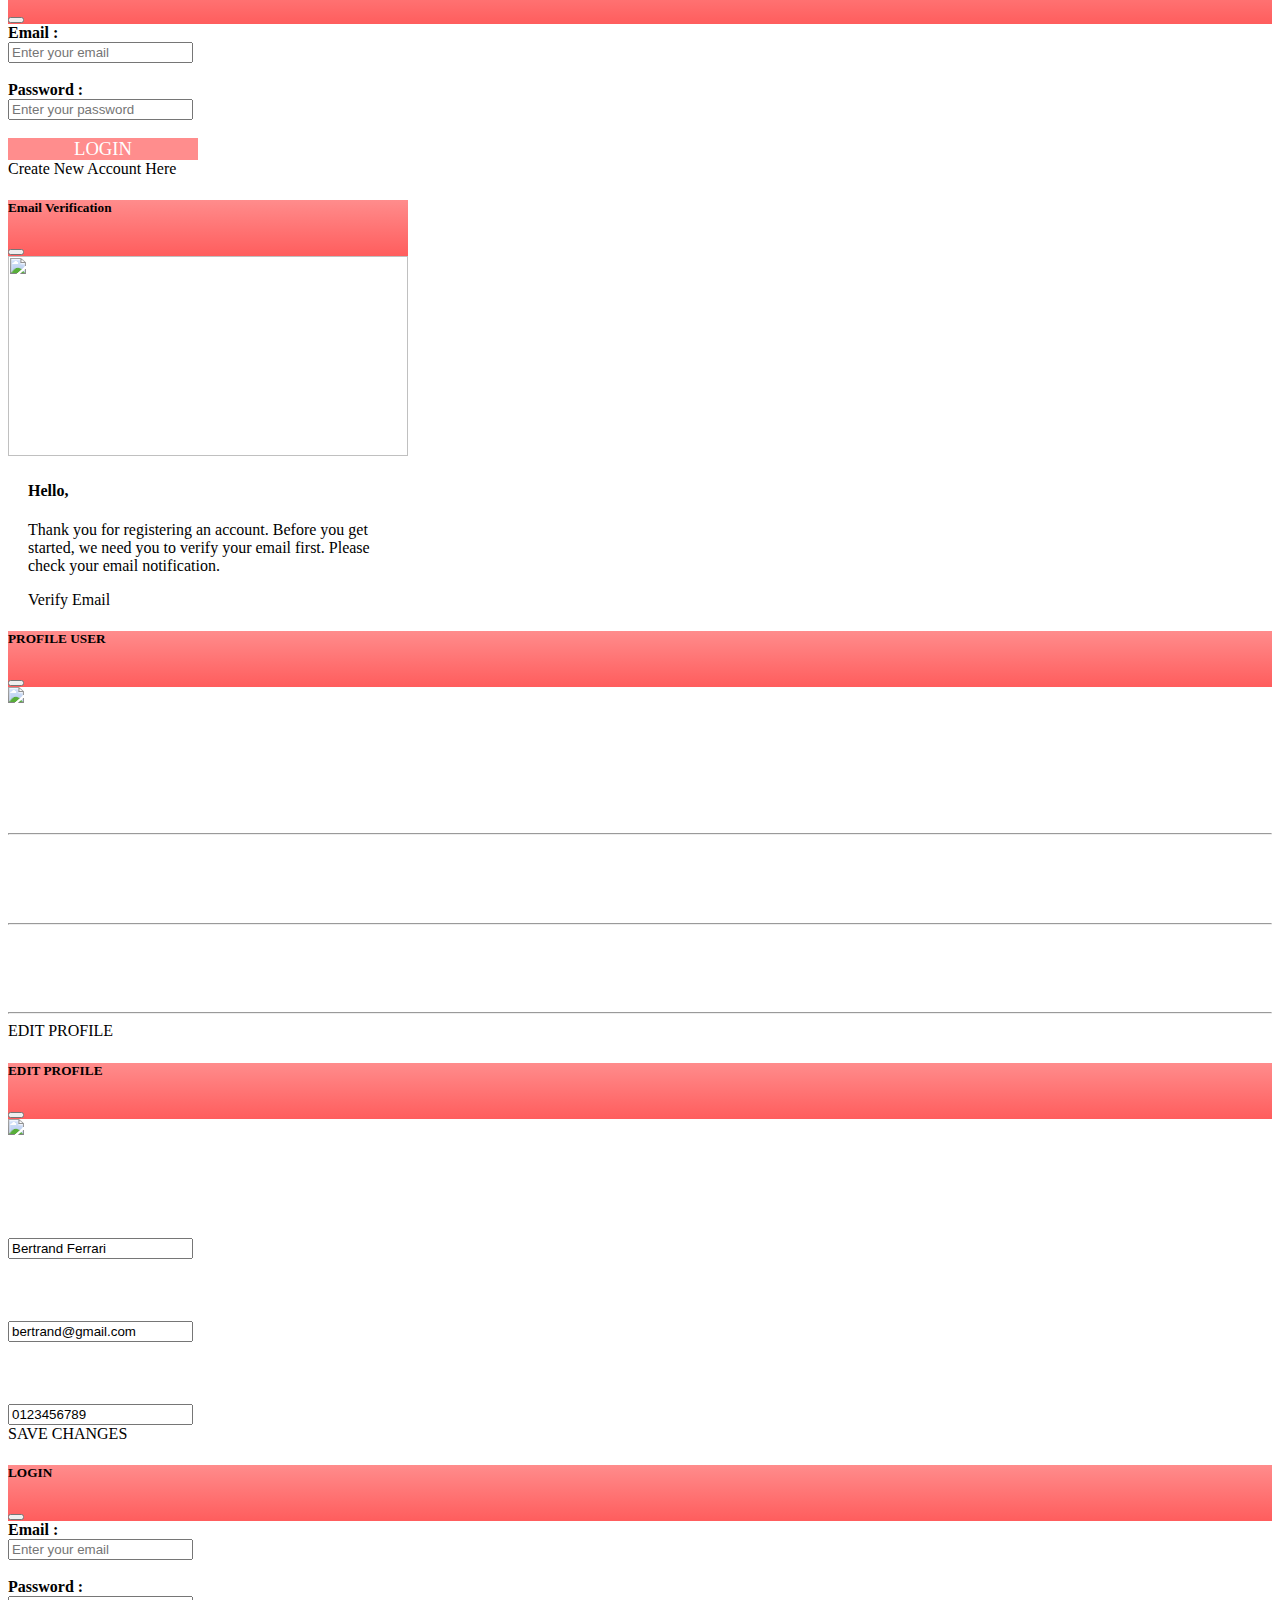
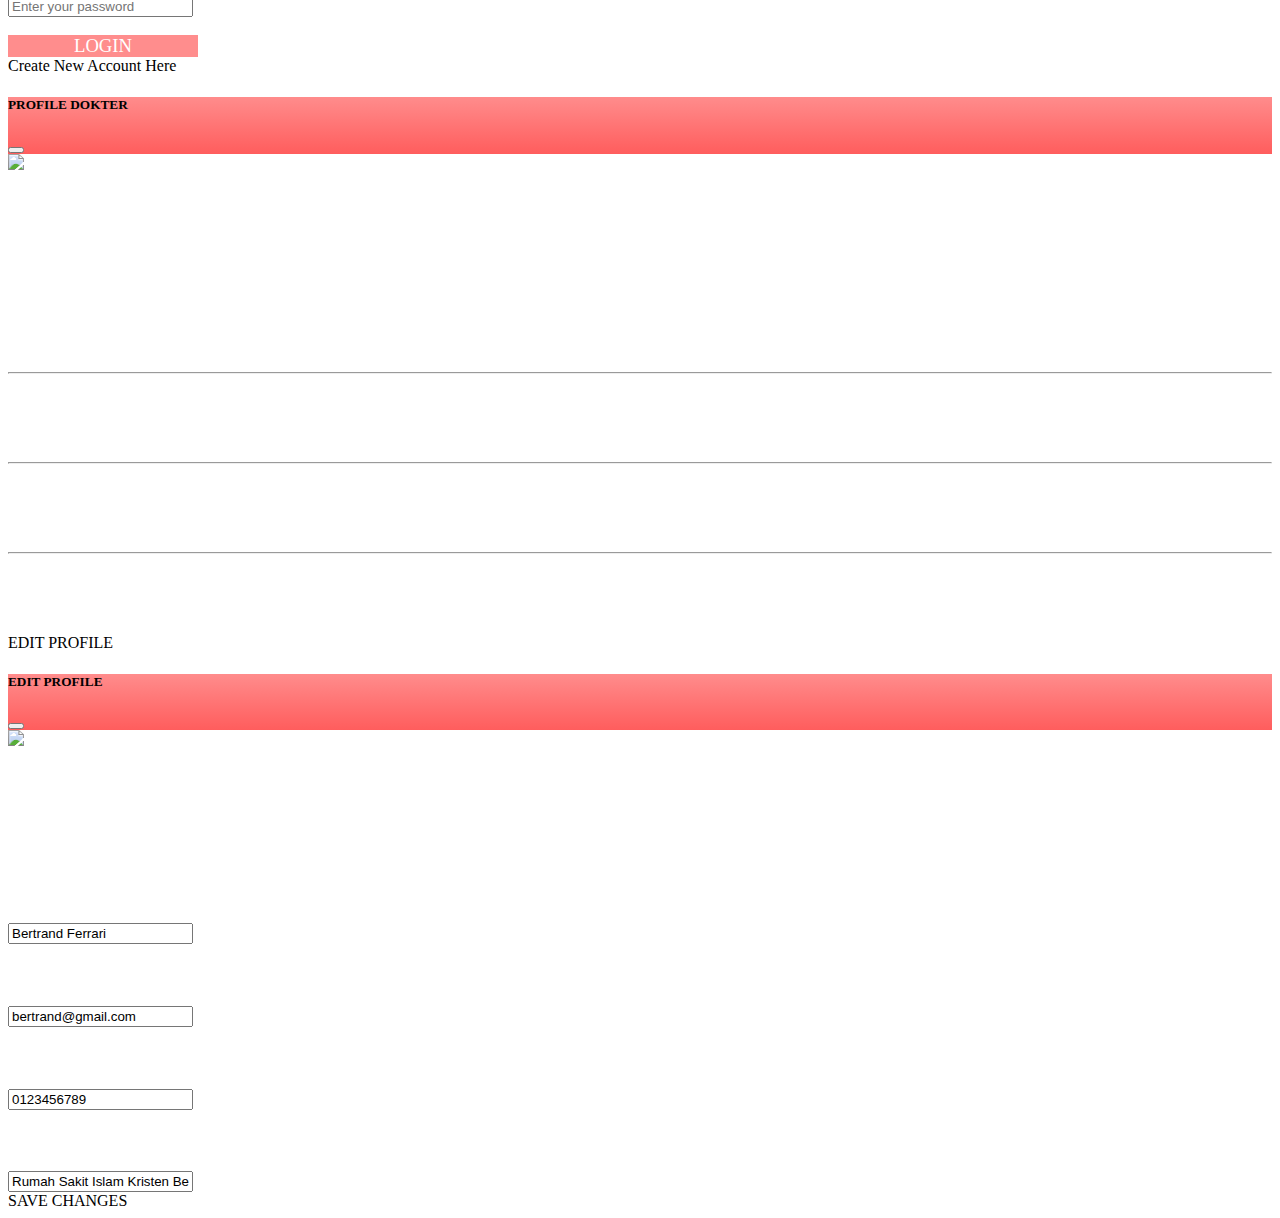
==== commit 2e4c6957: "commit on master" ====
--- a/kategori.html
+++ b/kategori.html
@@ -2,7 +2,7 @@
 <html lang="en">
 
 <head>
-    <title>Spesialis || HaloDoc</title>
+    <title>Spesialis || KLIKMOM's</title>
     <meta charset="UTF-8">
     <meta http-equiv="X-UA-Compatible" content="IE=edge">
     <meta name="viewport" content="width=device-width, initial-scale=1.0">
@@ -206,19 +206,19 @@
                 <div class="tab">
                     <div>
                         <h6 class="title">Memiliki dokter berpengalaman di seluruh Indonesia</h6>
-                        <p class="content"><small class="text-muted">Dokter Online Halodoc bukanlah praktisi kesehatan
+                        <p class="content"><small class="text-muted">Dokter Online Klikmoms bukanlah praktisi kesehatan
                                 sembarangan. Kamu bisa terhubung langsung dengan cepat dan mudah, serta tidak perlu
                                 meragukan kualitas konsultasi dan penanganan yang ditawarkan.</small></p>
                     </div>
                     <div>
                         <h6 class="title">Privasi kamu tetap terjaga</h6>
                         <p class="content"><small class="text-muted">Tak perlu khawatir, semua percakapan dan diagnosis
-                                kesehatanmu dengan dokter di Halodoc akan terjaga keprivasiannya.</small></p>
+                                kesehatanmu dengan dokter di Klikmoms akan terjaga keprivasiannya.</small></p>
                     </div>
                     <div>
                         <h6 class="title">Bekerja sebagai layanan kesehatan online terbaik dan terpercaya di Indonesia
                         </h6>
-                        <p class="content"><small class="text-muted">Tidak sebatas tanya dokter saja, Halodoc juga
+                        <p class="content"><small class="text-muted">Tidak sebatas tanya dokter saja, Klikmoms juga
                                 menyajikan untukmu berbagai artikel informasi kesehatan dan berita kesehatan terkini.
                                 Ada banyak kategori kesehatan untuk berita terkini, tips dan rekomendasi, hingga
                                 pengetahuan umum yang pastinya bermanfaat agar kamu bisa lebih waspada dan peduli
@@ -227,7 +227,7 @@
                 </div>
                 <div>
                     <h6 class="title">Cara Menghubungi Dokter Online</h6>
-                    <p class="content"><small class="text-muted">Konsultasi dengan dokter Halodoc secara online bisa
+                    <p class="content"><small class="text-muted">Konsultasi dengan dokter Klikmoms secara online bisa
                             dilakukan dengan cepat. Hanya dengan tiga langkah mudah kamu bisa terhubung dengan dokter
                             yang kamu butuhkan. Ada dokter spesialis gigi, hingga spesialis kulit yang bisa kamu hubungi
                             24 jam.</small></p>
@@ -247,12 +247,12 @@
                         <h6 class="title">3. Langkah terakhir :</h6>
                         <p class="content"><small class="text-muted">Bicara dengan dokter. Saat kamu telah terhubung
                                 dengan dokter, silahkan jelaskan kondisi kamu dengan tenang dan jelas dengan tanya
-                                dokter halodoc.</small></p>
+                                dokter Klikmoms.</small></p>
                     </div>
                 </div>
                 <p class="content"><small class="text-muted">Tidak perlu khawatir, semua percakapan dan diagnosis
-                        kesehatanmu dengan dokter di Halodoc akan terjaga Meski dilakukan secara online, dapat
-                        dipastikan saat kamu Chat dengan dokter di Halodoc dapat dipastikan keluhan dan diskusi
+                        kesehatanmu dengan dokter di Klikmoms akan terjaga Meski dilakukan secara online, dapat
+                        dipastikan saat kamu Chat dengan dokter di Klikmoms dapat dipastikan keluhan dan diskusi
                         kesehatan kamu terjaga kerahasiaannya.</small></p><br><br>
             </div>
         </div>
@@ -265,7 +265,7 @@
                 <div class="row justify-content-xl-center">
                     <div class="col">
                         <div class="header">
-                            <h3>HALODOC</h3>
+                            <h3>KLIKMOM/\'S</h3>
                         </div>
                         <br>
                     </div>
@@ -289,7 +289,7 @@
                         <ul class="footer-nav nav flex-column">
                             <a style="color:white;" href="https://goo.gl/maps/Hh8ur6wiwonyxV1Z8">
                                 <li class="nav-item">
-                                    Gedung Halodoc
+                                    Gedung KLIKMOM'S
                                 </li>
                                 <li class="nav-item">
                                     Jl. HR Rasuna Said Kav. B32-33
@@ -302,7 +302,7 @@
 
                             <br>
                             <li class="nav-item">Phone: 021-3110-6999</li>
-                            <li class="nav-item"><a style="color:white;" href='help@halodoc.com'>help@halodoc.com</a>
+                            <li class="nav-item"><a style="color:white;" href='help@klikmoms.com'>help@klikmoms.com</a>
                             </li>
                         </ul>
                     </div>
--- a/style.css
+++ b/style.css
@@ -0,0 +1,71 @@
+.modal-header {
+    background: -webkit-linear-gradient(bottom, #ff5d5d, #ff8c8c);
+}
+
+.card-body {
+    color: white;
+}
+
+footer {
+    color: white;
+}
+
+footer li>a {
+    color: white;
+}
+
+a {
+    text-decoration: none !important;
+    color: black;
+}
+
+
+.nav-links {
+    flex: 1;
+    text-align: left;
+    padding-top: 15px;
+}
+
+.nav-links ul {
+    display: inline-block;
+    list-style-type: none;
+}
+
+.nav-links ul li {
+    display: inline-block;
+    margin-right: 50px;
+}
+
+.nav-links ul li a {
+    color: black;
+    text-decoration: none;
+    font-size: 17px;
+}
+
+.nav-links ul li::after {
+    content: '';
+    width: 0%;
+    height: 2px;
+    background: #ff5d5d;
+    display: block;
+    margin: auto;
+    transition: 0.5s;
+}
+
+.nav-links ul li:hover::after {
+    width: 100%;
+}
+
+.opening {
+    background: #ff5d5d;
+    padding-top: 60px;
+    padding-bottom: 60px;
+}
+
+.sehat:hover {
+    box-shadow: 2px 2px 10px rgb(255, 0, 144);
+    transition: .5s;
+    border-radius: 25px;
+    padding: 20px;
+    ;
+}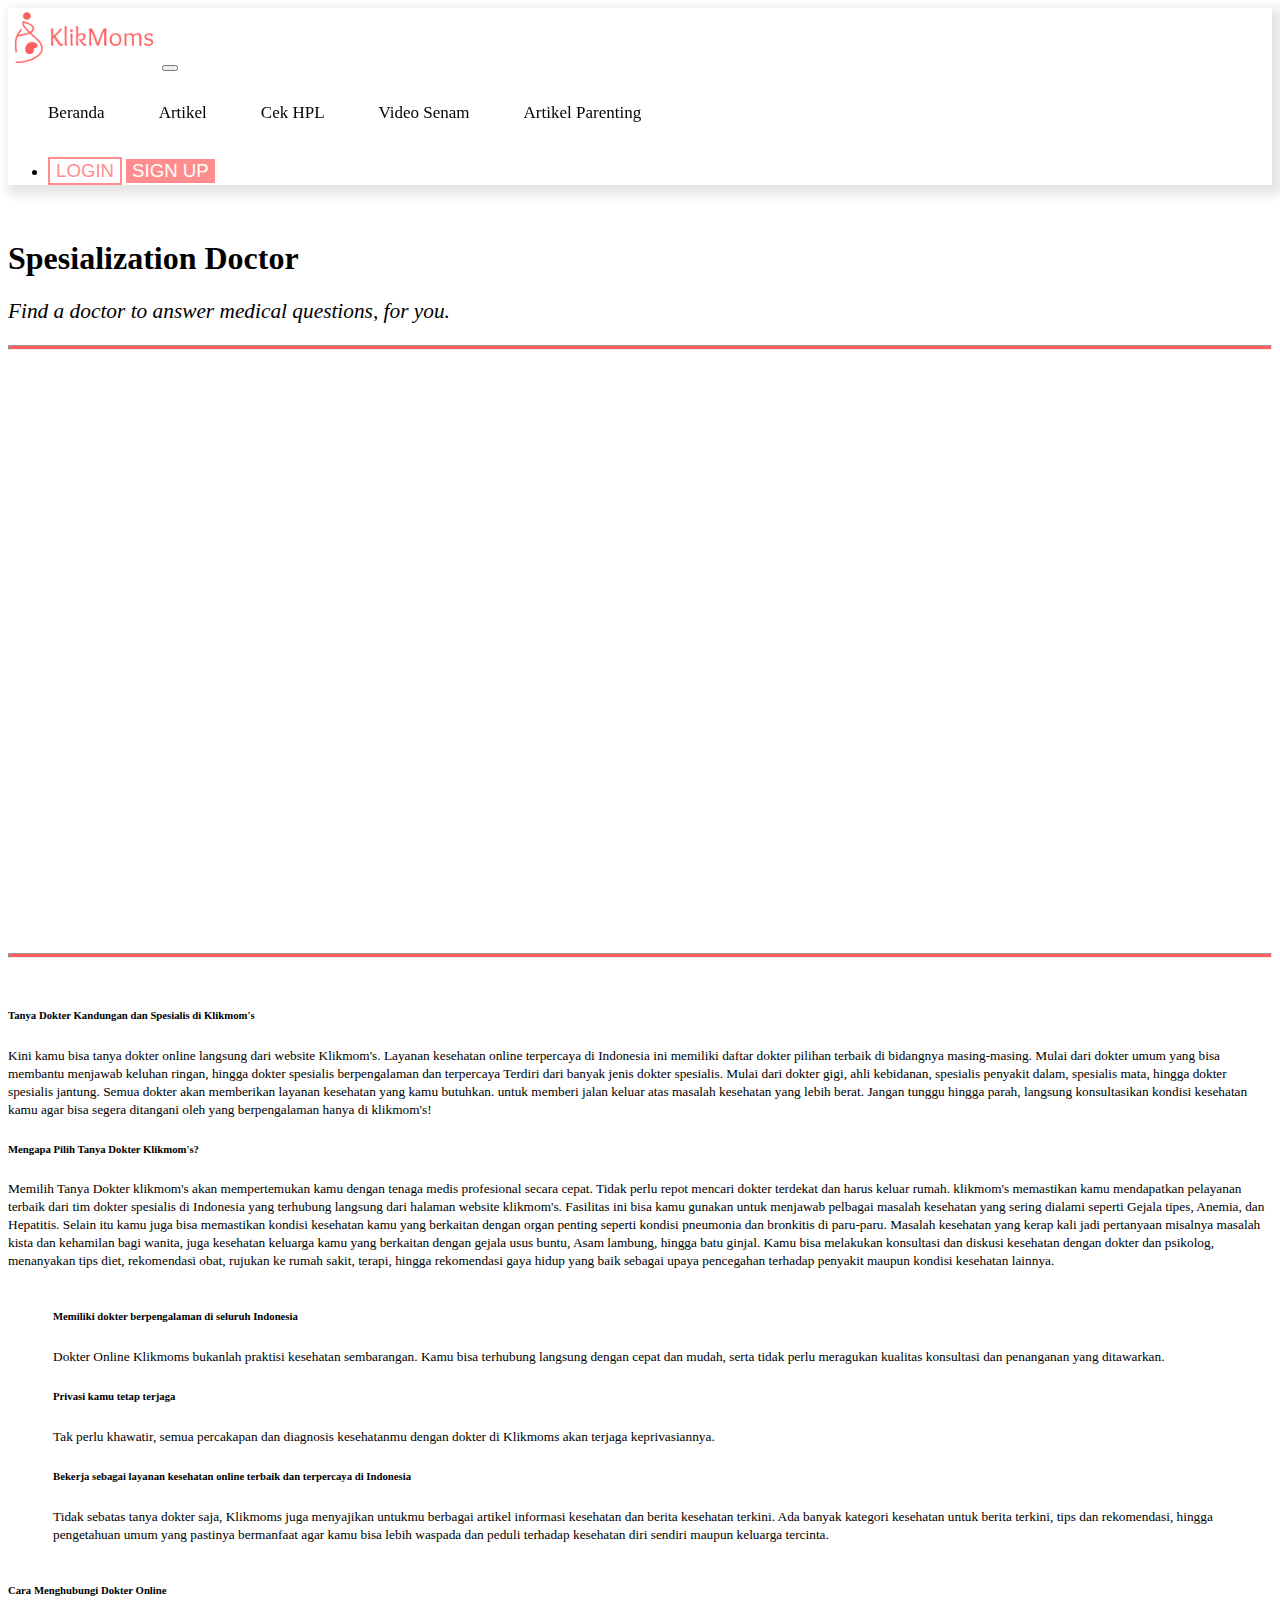
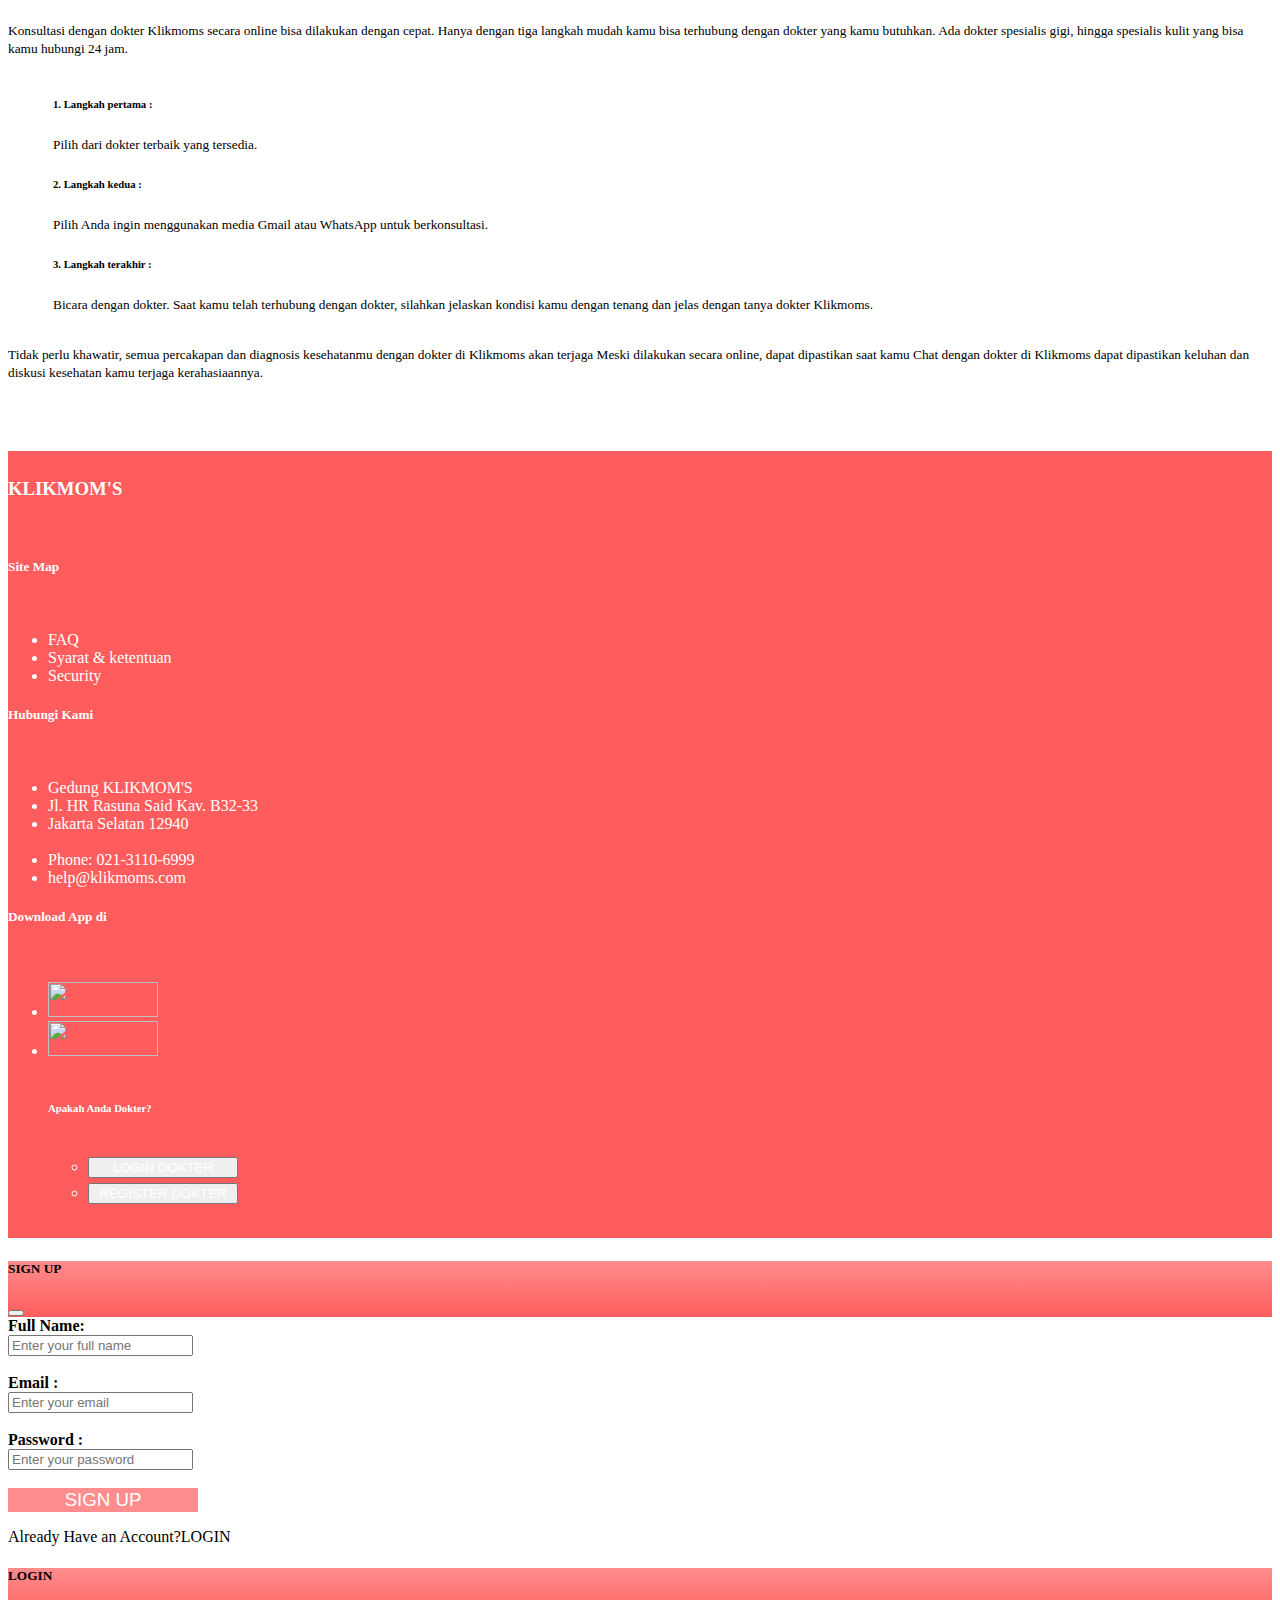
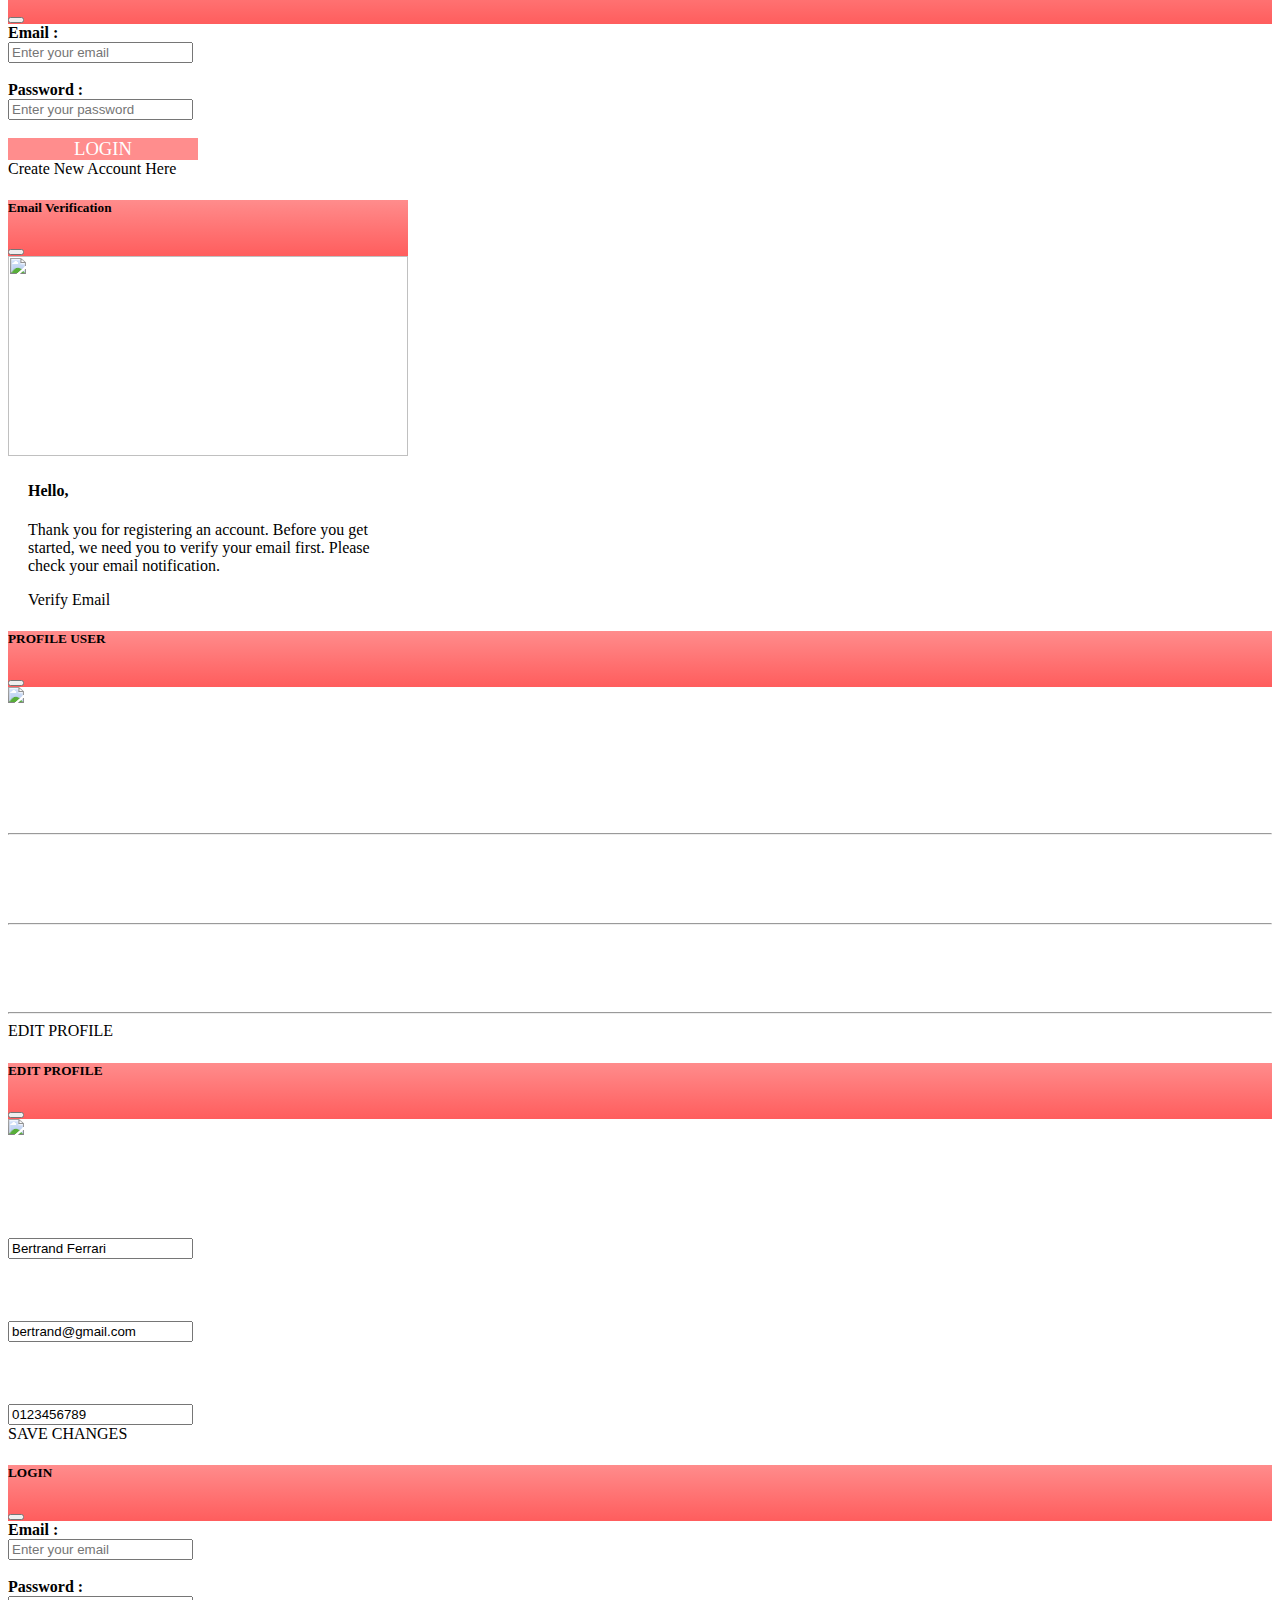
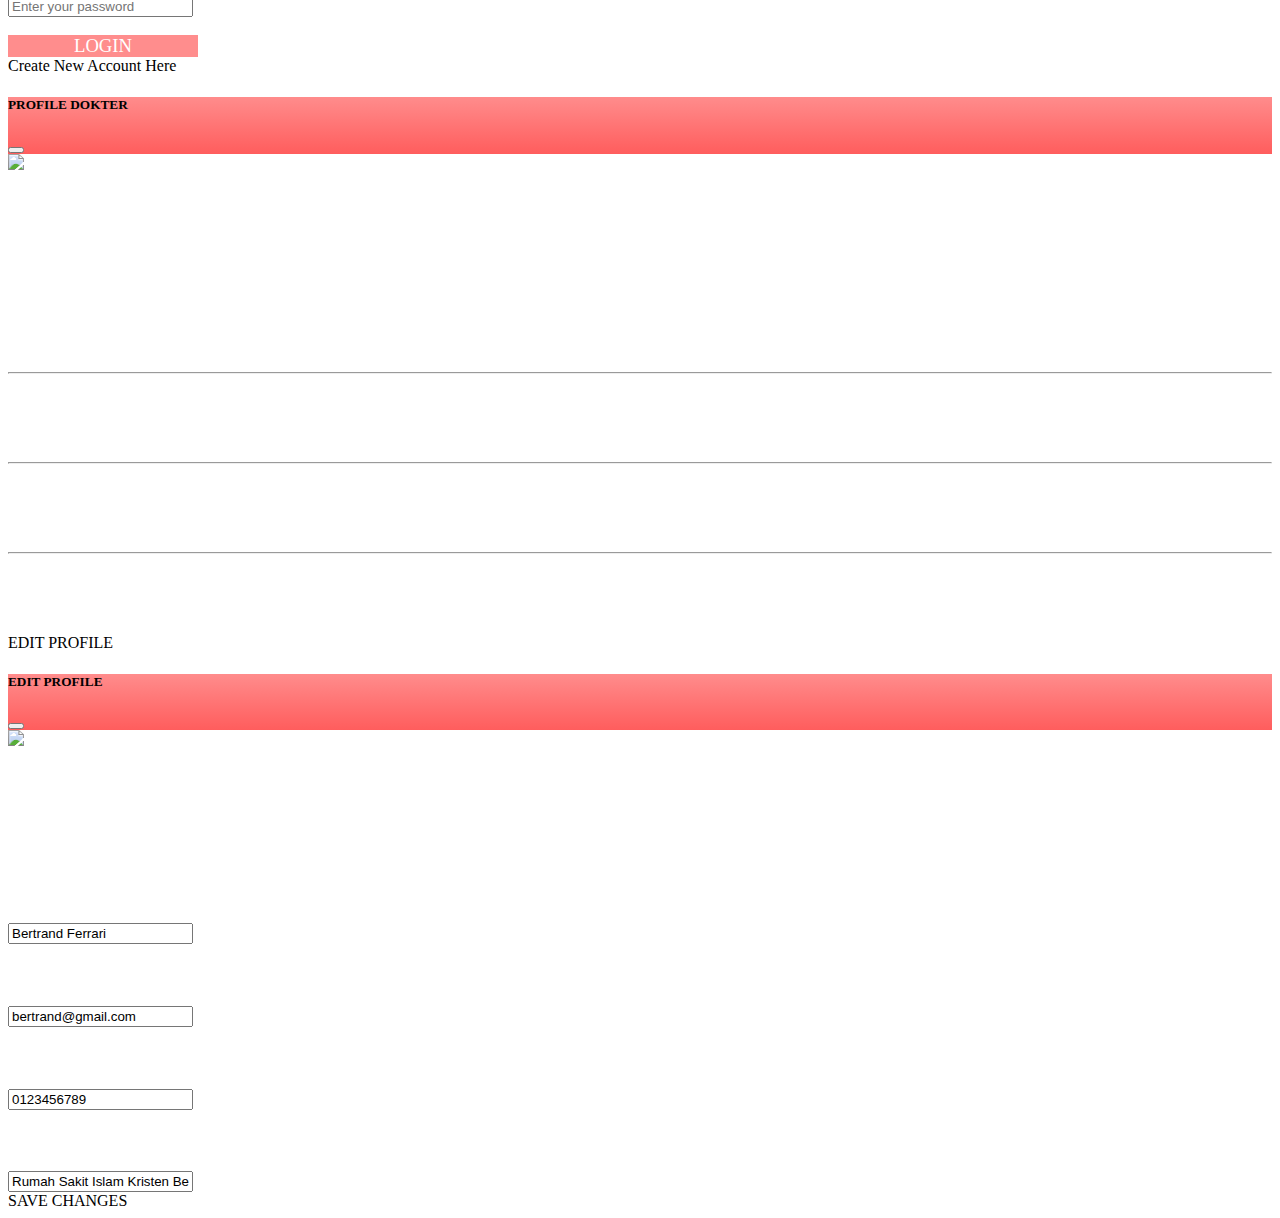
==== commit 1d3b1d32: "commit on master" ====
--- a/kategori.html
+++ b/kategori.html
@@ -265,7 +265,7 @@
                 <div class="row justify-content-xl-center">
                     <div class="col">
                         <div class="header">
-                            <h3>KLIKMOM/\'S</h3>
+                            <h3>KLIKMOM'S</h3>
                         </div>
                         <br>
                     </div>
